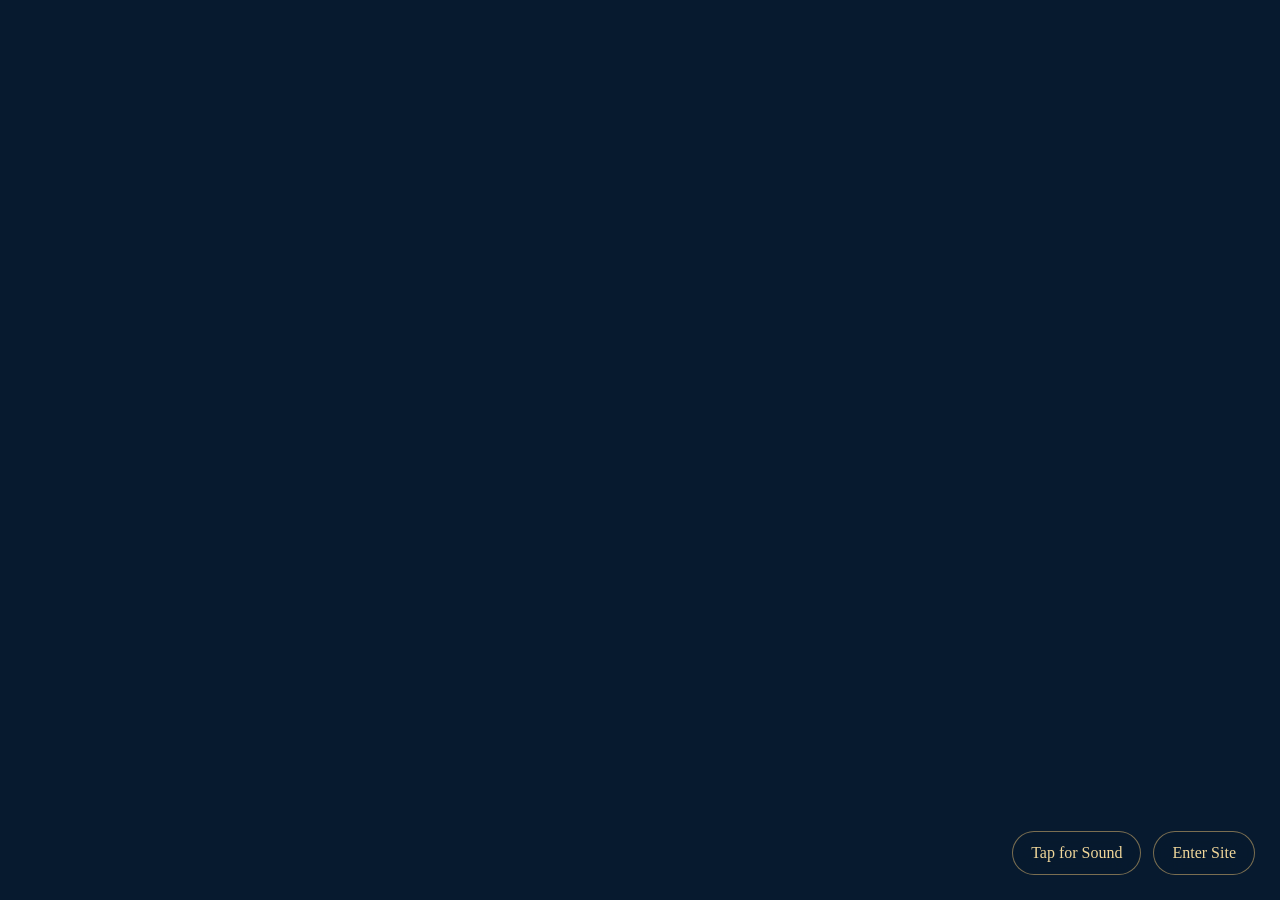
==== index.html @ e6957d03 "Add files via upload" ====
<!DOCTYPE html>
<html lang="en">
<head>
  <meta charset="UTF-8" />
  <meta name="viewport" content="width=device-width, initial-scale=1.0" />
  <meta name="description" content="AHAD JUS DUX is an India-based trade and commercial counsel practice supporting import-export businesses, shipping operations, logistics documentation, cross-border contracts, and intellectual property protection across the India-Middle East corridor." />
  <title>AHAD JUS DUX | India-Middle East Trade & Commercial Counsel</title>
  <link rel="stylesheet" href="style.css" />
</head>

<body>
  <section id="introScreen" class="intro-screen" aria-label="Intro video">
    <video id="introVideo" autoplay muted playsinline>
      <source src="intro.mp4" type="video/mp4" />
      Your browser does not support video.
    </video>

    <div class="intro-controls">
      <button id="soundButton" type="button">Tap for Sound</button>
      <button id="skipIntro" type="button">Enter Site</button>
    </div>
  </section>

  <main id="website" class="website hidden">
    <header class="navbar">
      <a href="#home" class="brand-area" aria-label="AHAD JUS DUX home">
        <img src="logo.png" alt="AHAD JUS DUX Logo" class="nav-logo" />
        <div>
          <h1>AHAD JUS DUX</h1>
          <p>TRADE & COMMERCIAL COUNSEL</p>
        </div>
      </a>

      <nav class="desktop-menu" aria-label="Primary navigation">
        <a href="#home">Home</a>
        <a href="#model">Model</a>
        <a href="#services">Services</a>
        <a href="#clients">Clients</a>
        <a href="#method">Method</a>
        <a href="#team">Team</a>
        <a href="#contact" class="menu-gold">Start a Matter</a>
      </nav>

      <button id="openMenu" class="mobile-menu-button" type="button" aria-label="Open menu">☰</button>
    </header>

    <div id="mobileMenu" class="mobile-menu" aria-label="Mobile navigation">
      <button id="closeMenu" class="close-menu" type="button" aria-label="Close menu">×</button>
      <a href="#home">Home</a>
      <a href="#model">Model</a>
      <a href="#services">Services</a>
      <a href="#clients">Clients</a>
      <a href="#method">Method</a>
      <a href="#team">Team</a>
      <a href="#contact">Start a Matter</a>
    </div>

    <section id="home" class="hero-section">
      <div class="hero-content reveal">
        <p class="small-label">INDIA-MIDDLE EAST TRADE & COMMERCIAL COUNSEL</p>
        <h2>
          Operational legal support for businesses
          <span>moving goods across borders.</span>
        </h2>
        <p class="hero-description">
          AHAD JUS DUX is a boutique India-based commercial legal and trade-support practice for shipping, import-export, logistics, distributor networks, intellectual property, and cross-border commercial contracts.
        </p>
        <p class="main-tagline">External trade operations counsel for cross-border business.</p>
        <div class="hero-buttons">
          <a href="#contact" class="primary-button">Start a Trade Matter</a>
          <a href="#services" class="secondary-button">Explore Services</a>
        </div>
      </div>

      <div class="hero-visual reveal">
        <img src="logo.png" alt="AHAD JUS DUX Logo" class="hero-logo-image" />
        <div class="floating-card floating-card-one">
          <p>Headquarters</p>
          <h3>Kochi, Kerala</h3>
        </div>
        <div class="floating-card floating-card-two">
          <p>Corridor Focus</p>
          <h3>India | Middle East</h3>
        </div>
      </div>
    </section>

    <section id="model" class="section light-section">
      <div class="section-heading reveal">
        <p class="section-label">CORE MODEL</p>
        <h2 class="section-title">Built as trade operations counsel, not a generic law office.</h2>
        <p class="section-intro">
          The practice is designed around recurring operational legal support for companies that move goods internationally. The focus is practical continuity: documents, contracts, trade risk, coordination, and commercial readiness.
        </p>
      </div>

      <div class="feature-strip reveal">
        <div>
          <span>01</span>
          <h3>Trade-first advisory</h3>
          <p>Legal support shaped around import-export workflows, shipping documentation, logistics relationships, and commercial delivery.</p>
        </div>
        <div>
          <span>02</span>
          <h3>Operational continuity</h3>
          <p>Support for businesses that need recurring help, not just one-time drafting or dispute response.</p>
        </div>
        <div>
          <span>03</span>
          <h3>Commercial judgment</h3>
          <p>Contracts and legal notes prepared for business decisions, partner negotiations, risk control, and execution.</p>
        </div>
      </div>
    </section>

    <section id="services" class="section dark-section">
      <div class="section-heading reveal">
        <p class="section-label gold-label">WHAT WE DO</p>
        <h2 class="section-title white-title">Specialized support for shipping, trade, contracts, IP, and market-entry work.</h2>
      </div>

      <div class="six-card-grid reveal">
        <div class="service-card dark-card">
          <div class="card-icon">⚓</div>
          <h3>Shipping & Logistics Documentation</h3>
          <p>Operational support for shipping papers, logistics terms, freight coordination documents, warehouse arrangements, and trade-linked records.</p>
        </div>

        <div class="service-card dark-card">
          <div class="card-icon">📦</div>
          <h3>Import-Export Operational Support</h3>
          <p>Legal and commercial assistance for businesses managing recurring import-export movement, vendor coordination, and documentation flow.</p>
        </div>

        <div class="service-card dark-card">
          <div class="card-icon">📄</div>
          <h3>Cross-Border Commercial Contracts</h3>
          <p>Preparation and review of supplier agreements, distributor contracts, logistics agreements, service terms, and operating frameworks.</p>
        </div>

        <div class="service-card dark-card">
          <div class="card-icon">🧭</div>
          <h3>India Market-Entry Support</h3>
          <p>India-facing legal readiness for foreign businesses entering the Indian market through suppliers, distributors, partners, or operating structures.</p>
        </div>

        <div class="service-card dark-card">
          <div class="card-icon">®</div>
          <h3>IP & Trademark Protection</h3>
          <p>Trademark filing support, brand protection planning, IP ownership review, licensing terms, and documentation for product-led businesses.</p>
        </div>

        <div class="service-card dark-card">
          <div class="card-icon">🤝</div>
          <h3>Trade Coordination Systems</h3>
          <p>Coordination with chartered accountants, customs consultants, freight forwarders, and specialist advisors where matters require joined-up execution.</p>
        </div>
      </div>
    </section>

    <section id="clients" class="section light-section">
      <div class="section-heading reveal">
        <p class="section-label">WHO WE HELP</p>
        <h2 class="section-title">For businesses that trade internationally but do not need a large in-house legal department.</h2>
      </div>

      <div class="client-grid reveal">
        <div class="client-card"><span>01</span><h3>Importers & Exporters</h3><p>Companies moving products across borders and needing recurring legal, document, and contract support.</p></div>
        <div class="client-card"><span>02</span><h3>Freight Forwarders</h3><p>Businesses handling shipment coordination, logistics terms, customer documentation, and operational agreements.</p></div>
        <div class="client-card"><span>03</span><h3>Logistics Companies</h3><p>Operators managing storage, transport, fulfilment, warehousing, and trade-linked commercial relationships.</p></div>
        <div class="client-card"><span>04</span><h3>Gulf-Linked Traders</h3><p>India and Middle East trading companies working through suppliers, distributors, buyers, and regional partners.</p></div>
        <div class="client-card"><span>05</span><h3>Manufacturing Exporters</h3><p>Product manufacturers needing supplier contracts, export readiness, trademark support, and distributor structures.</p></div>
        <div class="client-card"><span>06</span><h3>E-Commerce Import Businesses</h3><p>Product importers managing brand rights, vendor terms, documentation, logistics partners, and market expansion.</p></div>
      </div>
    </section>

    <section class="trade-desk-section">
      <div class="trade-desk-overlay">
        <div class="trade-desk-copy reveal">
          <p class="section-label gold-label">DISTINCTIVE POSITIONING</p>
          <h2>Commercially useful legal support inside the trade ecosystem.</h2>
          <p>
            AHAD JUS DUX is positioned for the space between traditional legal advice and daily trade operations. The firm helps clients keep documentation, commercial contracts, partner relationships, and trade risk aligned before problems become expensive.
          </p>
          <div class="desk-points">
            <div>External Trade Operations Counsel</div>
            <div>India-Middle East Commercial Support</div>
            <div>Responsive Documentation & Contract Systems</div>
          </div>
        </div>
      </div>
    </section>

    <section id="method" class="section light-section">
      <div class="section-heading reveal">
        <p class="section-label">HOW WE WORK</p>
        <h2 class="section-title">A practical workflow for recurring trade and commercial support.</h2>
      </div>

      <div class="process-grid reveal">
        <div class="process-card">
          <span>01</span>
          <h3>Understand the Trade Flow</h3>
          <p>We begin with the product, parties, route, documents, commercial terms, timeline, and jurisdictional exposure.</p>
        </div>

        <div class="process-card">
          <span>02</span>
          <h3>Map the Risk Points</h3>
          <p>We identify contract gaps, documentation issues, IP concerns, supplier risks, distributor obligations, and operational friction.</p>
        </div>

        <div class="process-card">
          <span>03</span>
          <h3>Prepare the Legal Work</h3>
          <p>We deliver contracts, review notes, filing support, documentation checklists, issue briefs, or coordination plans.</p>
        </div>

        <div class="process-card">
          <span>04</span>
          <h3>Support Continuity</h3>
          <p>Where clients need recurring help, we support them through retainers, fixed-fee work, and ecosystem coordination.</p>
        </div>
      </div>
    </section>

    <section id="engagement" class="section dark-section">
      <div class="two-column reveal">
        <div>
          <p class="section-label gold-label">ENGAGEMENT MODELS</p>
          <h2 class="section-title white-title">Structured for recurring operational support and clear commercial pricing.</h2>
        </div>

        <div class="engagement-list">
          <article>
            <h3>Monthly Retainers</h3>
            <p>Ongoing trade documentation support, commercial contract review, operational advisory, and shipping or logistics support.</p>
          </article>

          <article>
            <h3>Fixed-Fee Commercial Work</h3>
            <p>Supplier agreements, distributor contracts, trademark registration support, logistics agreements, and market-entry documents.</p>
          </article>

          <article>
            <h3>Cross-Border Structuring Work</h3>
            <p>India-facing commercial structures, distributor frameworks, operational contract systems, and coordinated trade support.</p>
          </article>
        </div>
      </div>
    </section>

    <section id="team" class="section light-section">
      <div class="section-heading reveal">
        <p class="section-label">TEAM & ECOSYSTEM</p>
        <h2 class="section-title">A lean team supported by trade, tax, customs, and logistics relationships.</h2>
      </div>

      <div class="team-grid reveal">
        <div class="person-card light-card"><div class="avatar"></div><h3>Commercial & Trade Lawyer</h3><p>Leads commercial contracts, trade advisory, client legal strategy, and quality control.</p></div>
        <div class="person-card light-card"><div class="avatar"></div><h3>Shipping Documentation Specialist</h3><p>Supports logistics records, shipping documents, operational workflows, and document readiness.</p></div>
        <div class="person-card light-card"><div class="avatar"></div><h3>IP & Trademark Counsel</h3><p>Handles trademark filings, brand protection, IP ownership, licensing terms, and product identity protection.</p></div>
        <div class="person-card light-card"><div class="avatar"></div><h3>Trade Operations Coordinator</h3><p>Coordinates client intake, document flow, external advisors, and recurring operational support.</p></div>
      </div>

      <div class="partner-strip reveal">
        <span>Chartered Accountants</span>
        <span>Customs Consultants</span>
        <span>Freight Forwarders</span>
        <span>Logistics Advisors</span>
      </div>
    </section>

    <section class="section roadmap-section">
      <div class="section-heading reveal">
        <p class="section-label">GROWTH TRAJECTORY</p>
        <h2 class="section-title">From Kochi-based trade support to a recognized India-Middle East commercial advisory niche.</h2>
      </div>

      <div class="roadmap-grid reveal">
        <div><span>Year 1</span><h3>Build trade relationships</h3><p>Acquire SME importer and exporter clients, connect with freight and customs networks, and establish credibility in logistics circles.</p></div>
        <div><span>Years 2-3</span><h3>Expand retainers</h3><p>Develop recurring client relationships, referral networks, and a stronger name inside India-Middle East trade operations.</p></div>
        <div><span>Years 3-5</span><h3>Deepen the niche</h3><p>Handle larger commercial trade mandates, expand into maritime commercial advisory, trade-risk management, and arbitration support.</p></div>
      </div>
    </section>

    <section id="contact" class="matter-section">
      <div class="matter-box reveal">
        <div>
          <p class="section-label gold-label">START A MATTER</p>
          <h2>Tell us what you are importing, exporting, signing, protecting, or trying to structure.</h2>
          <p>
            Share the product, route, parties, documents, and commercial issue. We will help identify the legal and operational next steps for your trade or commercial matter.
          </p>
          <div class="contact-lines">
            <span>✉ contact@ahadjusdux.com</span>
            <span>⌖ Kochi, Kerala</span>
            <span>India-Middle East Corridor</span>
          </div>
        </div>

        <form id="matterForm" class="matter-form">
          <input id="name" type="text" placeholder="Name" required />
          <input id="email" type="email" placeholder="Email" required />
          <input id="company" type="text" placeholder="Company" />
          <input id="location" type="text" placeholder="Location" />
          <select id="matterType" aria-label="Matter type">
            <option value="">Matter type</option>
            <option>Import-export support</option>
            <option>Shipping or logistics documentation</option>
            <option>Commercial contract review</option>
            <option>Supplier or distributor agreement</option>
            <option>Trademark or IP protection</option>
            <option>India market-entry support</option>
            <option>Other trade matter</option>
          </select>
          <textarea id="message" placeholder="Briefly describe the matter"></textarea>
          <button type="submit">Submit Enquiry</button>
          <p id="formNote" class="form-note">This opens your email app with the enquiry details.</p>
        </form>
      </div>
    </section>

    <footer class="footer">
      <div>
        <h3>AHAD JUS DUX</h3>
        <p>India-Middle East Trade & Commercial Counsel</p>
        <p class="footer-tagline">External trade operations counsel for cross-border business.</p>
      </div>

      <p class="disclaimer">
        The information on this website is provided for general informational purposes only and does not constitute legal advice. Accessing this website or submitting an enquiry does not create a lawyer-client relationship. Legal services, where required, are provided subject to applicable professional rules, jurisdictional limits, and written engagement terms. Middle East or foreign law matters may require coordination with qualified local counsel.
      </p>

      <div class="footer-links">
        <a href="#model">Model</a>
        <a href="#services">Services</a>
        <a href="#clients">Clients</a>
        <a href="#method">Method</a>
        <a href="#team">Team</a>
        <a href="#contact">Start a Matter</a>
      </div>
    </footer>
  </main>

  <script src="script.js"></script>
</body>
</html>
---- style.css ----
/* =========================
   AHAD JUS DUX WEBSITE CSS
   India-Middle East Trade & Commercial Counsel
   ========================= */

* {
  margin: 0;
  padding: 0;
  box-sizing: border-box;
}

:root {
  --navy: #071a2f;
  --navy-soft: #102844;
  --cream: #efe4d4;
  --cream-light: #f6efe5;
  --gold: #c9a96a;
  --gold-light: #f0d79a;
  --brown: #8d6f3d;
  --ink: #071a2f;
  --muted: rgba(7, 26, 47, 0.68);
  --white-muted: rgba(255, 255, 255, 0.72);
  --border-gold: rgba(201, 169, 106, 0.32);
}

html {
  scroll-behavior: smooth;
}

body {
  font-family: Georgia, "Times New Roman", serif;
  background: var(--cream);
  color: var(--ink);
}

body.menu-open {
  overflow: hidden;
}

body.no-scroll {
  overflow: hidden;
}

a {
  text-decoration: none;
}

button,
input,
textarea,
select {
  font: inherit;
}

.hidden {
  display: none;
}

/* =========================
   INTRO VIDEO SCREEN
   ========================= */

.intro-screen {
  position: fixed;
  inset: 0;
  z-index: 9999;
  background: var(--navy);
  display: flex;
  align-items: center;
  justify-content: center;
}

.intro-screen video {
  width: 100%;
  height: 100%;
  object-fit: cover;
}

.intro-controls {
  position: absolute;
  right: 25px;
  bottom: 25px;
  display: flex;
  gap: 12px;
}

.intro-controls button {
  border: 1px solid rgba(201, 169, 106, 0.6);
  background: rgba(7, 26, 47, 0.72);
  color: var(--gold-light);
  padding: 12px 18px;
  border-radius: 30px;
  cursor: pointer;
  backdrop-filter: blur(12px);
  transition: 0.3s ease;
}

.intro-controls button:hover {
  background: var(--gold);
  color: var(--navy);
}

/* =========================
   NAVIGATION
   ========================= */

.navbar {
  position: fixed;
  top: 0;
  left: 0;
  width: 100%;
  height: 78px;
  z-index: 1000;
  background: rgba(7, 26, 47, 0.9);
  backdrop-filter: blur(18px);
  border-bottom: 1px solid rgba(201, 169, 106, 0.22);
  display: flex;
  align-items: center;
  justify-content: space-between;
  padding: 0 7%;
}

.brand-area {
  display: flex;
  align-items: center;
  gap: 14px;
  color: white;
}

.nav-logo {
  width: 48px;
  height: 48px;
  object-fit: contain;
  border-radius: 50%;
  box-shadow: 0 0 24px rgba(201, 169, 106, 0.25);
  background: rgba(239, 228, 212, 0.06);
}

.brand-area h1 {
  color: var(--gold-light);
  font-size: 18px;
  letter-spacing: 4px;
  font-weight: normal;
}

.brand-area p {
  color: rgba(255, 255, 255, 0.58);
  font-size: 10px;
  letter-spacing: 3px;
  margin-top: 4px;
}

.desktop-menu {
  display: flex;
  align-items: center;
  gap: 8px;
}

.desktop-menu a {
  color: rgba(255, 255, 255, 0.78);
  font-size: 14px;
  padding: 11px 15px;
  border-radius: 30px;
  transition: 0.3s ease;
}

.desktop-menu a:hover,
.desktop-menu a.active {
  color: var(--gold-light);
  background: rgba(255, 255, 255, 0.08);
  transform: translateY(-2px);
}

.desktop-menu .menu-gold {
  background: var(--gold);
  color: var(--navy);
  margin-left: 6px;
}

.desktop-menu .menu-gold:hover,
.desktop-menu .menu-gold.active {
  background: #d9bd7f;
  color: var(--navy);
}

.mobile-menu-button {
  display: none;
  width: 44px;
  height: 44px;
  border: 1px solid rgba(201, 169, 106, 0.55);
  background: transparent;
  color: var(--gold-light);
  border-radius: 50%;
  font-size: 24px;
  cursor: pointer;
}

.mobile-menu {
  position: fixed;
  inset: 0;
  z-index: 2000;
  background: var(--navy);
  display: none;
  flex-direction: column;
  padding: 90px 28px 28px;
  gap: 16px;
}

.mobile-menu.active {
  display: flex;
}

.mobile-menu a {
  color: white;
  font-size: 28px;
  padding: 20px;
  border: 1px solid rgba(201, 169, 106, 0.22);
  border-radius: 24px;
  background: rgba(255, 255, 255, 0.03);
}

.close-menu {
  position: absolute;
  top: 24px;
  right: 28px;
  width: 44px;
  height: 44px;
  border: 1px solid rgba(201, 169, 106, 0.55);
  background: transparent;
  color: var(--gold-light);
  border-radius: 50%;
  font-size: 30px;
  cursor: pointer;
}

/* =========================
   HERO
   ========================= */

.hero-section {
  min-height: 100vh;
  background:
    radial-gradient(circle at 78% 18%, rgba(201, 169, 106, 0.22), transparent 28%),
    radial-gradient(circle at 15% 75%, rgba(255, 255, 255, 0.08), transparent 25%),
    linear-gradient(135deg, #071a2f 0%, #102844 100%);
  color: white;
  display: grid;
  grid-template-columns: minmax(0, 1.08fr) minmax(300px, 0.72fr);
  align-items: center;
  gap: 32px;
  padding: 138px 7% 90px;
  position: relative;
  overflow: hidden;
}

.hero-section::before {
  content: "";
  position: absolute;
  inset: 0;
  background-image:
    linear-gradient(rgba(255, 255, 255, 0.035) 1px, transparent 1px),
    linear-gradient(90deg, rgba(255, 255, 255, 0.035) 1px, transparent 1px);
  background-size: 70px 70px;
  mask-image: linear-gradient(to bottom, rgba(0, 0, 0, 0.75), transparent 90%);
}

.hero-section::after {
  content: "";
  position: absolute;
  left: 0;
  right: 0;
  bottom: 0;
  height: 180px;
  background: linear-gradient(to top, var(--cream), transparent);
  pointer-events: none;
}

.hero-content,
.hero-visual {
  position: relative;
  z-index: 2;
}

.small-label,
.section-label {
  color: var(--brown);
  font-size: 13px;
  letter-spacing: 5px;
  margin-bottom: 22px;
  text-transform: uppercase;
}

.hero-content h2 {
  max-width: 820px;
  font-size: clamp(45px, 5.8vw, 84px);
  line-height: 0.98;
  letter-spacing: -3px;
  font-weight: normal;
}

.hero-content h2 span {
  color: var(--gold-light);
}

.hero-description {
  max-width: 690px;
  margin-top: 28px;
  color: rgba(255, 255, 255, 0.74);
  font-size: 20px;
  line-height: 1.8;
}

.main-tagline {
  margin-top: 24px;
  color: var(--gold-light);
  font-size: 28px;
  line-height: 1.25;
}

.hero-buttons {
  margin-top: 36px;
  display: flex;
  gap: 16px;
  flex-wrap: wrap;
}

.primary-button,
.secondary-button {
  padding: 16px 28px;
  border-radius: 40px;
  transition: 0.3s ease;
  font-size: 16px;
}

.primary-button {
  background: var(--gold);
  color: var(--navy);
}

.secondary-button {
  color: var(--gold-light);
  border: 1px solid rgba(201, 169, 106, 0.55);
}

.primary-button:hover,
.secondary-button:hover {
  transform: translateY(-3px);
}

.secondary-button:hover {
  background: rgba(255, 255, 255, 0.08);
}

.hero-visual {
  min-height: 500px;
  display: flex;
  align-items: center;
  justify-content: flex-end;
  pointer-events: none;
}

.hero-logo-image {
  width: min(390px, 34vw);
  max-width: 100%;
  height: auto;
  object-fit: contain;
  animation: slowFloat 5s ease-in-out infinite;
  filter: drop-shadow(0 0 42px rgba(201, 169, 106, 0.24));
}

.floating-card {
  position: absolute;
  border: 1px solid rgba(201, 169, 106, 0.22);
  background: rgba(18, 39, 66, 0.76);
  backdrop-filter: blur(14px);
  border-radius: 28px;
  padding: 20px 26px;
  box-shadow: 0 20px 45px rgba(0, 0, 0, 0.18);
  min-width: 220px;
}

.floating-card p {
  color: rgba(255, 255, 255, 0.62);
  font-size: 14px;
  margin-bottom: 8px;
}

.floating-card h3 {
  color: var(--gold-light);
  font-size: 25px;
  font-weight: normal;
  line-height: 1.15;
}

.floating-card-one {
  right: 2%;
  bottom: 36px;
}

.floating-card-two {
  left: 8%;
  top: 46px;
}

/* =========================
   GENERAL SECTIONS
   ========================= */

.section {
  padding: 105px 7%;
}

.light-section {
  background: var(--cream);
}

.dark-section {
  background:
    radial-gradient(circle at 85% 10%, rgba(201, 169, 106, 0.14), transparent 26%),
    linear-gradient(135deg, #071a2f 0%, #0d2744 100%);
  color: white;
}

.section-heading {
  max-width: 980px;
}

.section-title {
  max-width: 980px;
  font-size: clamp(36px, 5vw, 66px);
  line-height: 1.08;
  font-weight: normal;
  margin-bottom: 30px;
}

.white-title {
  color: white;
}

.gold-label {
  color: var(--gold-light);
}

.section-intro {
  max-width: 820px;
  color: var(--muted);
  font-size: 19px;
  line-height: 1.8;
  margin-bottom: 48px;
}

/* =========================
   CORE MODEL
   ========================= */

.feature-strip {
  display: grid;
  grid-template-columns: repeat(3, 1fr);
  gap: 22px;
  margin-top: 28px;
}

.feature-strip div,
.client-card,
.process-card,
.roadmap-grid div,
.light-card {
  background: rgba(255, 255, 255, 0.58);
  border: 1px solid var(--border-gold);
  border-radius: 32px;
  padding: 32px;
  transition: 0.3s ease;
}

.feature-strip div:hover,
.client-card:hover,
.process-card:hover,
.roadmap-grid div:hover,
.light-card:hover,
.service-card:hover {
  transform: translateY(-8px);
  box-shadow: 0 22px 45px rgba(7, 26, 47, 0.12);
}

.feature-strip span,
.client-card span,
.process-card span,
.roadmap-grid span {
  display: block;
  color: var(--gold);
  font-size: 44px;
  margin-bottom: 20px;
}

.feature-strip h3,
.client-card h3,
.process-card h3,
.roadmap-grid h3,
.service-card h3,
.person-card h3,
.engagement-list h3 {
  font-size: 25px;
  line-height: 1.2;
  font-weight: normal;
  margin-bottom: 14px;
}

.feature-strip p,
.client-card p,
.process-card p,
.roadmap-grid p,
.service-card p,
.person-card p,
.engagement-list p {
  color: var(--muted);
  line-height: 1.75;
  font-size: 15px;
}

/* =========================
   SERVICES
   ========================= */

.six-card-grid {
  display: grid;
  grid-template-columns: repeat(3, 1fr);
  gap: 22px;
  margin-top: 22px;
}

.service-card {
  border-radius: 32px;
  padding: 32px;
  transition: 0.3s ease;
}

.dark-card {
  background: rgba(255, 255, 255, 0.05);
  border: 1px solid rgba(201, 169, 106, 0.24);
}

.dark-card h3 {
  color: white;
}

.dark-card p {
  color: rgba(255, 255, 255, 0.66);
}

.card-icon {
  width: 56px;
  height: 56px;
  background: var(--gold);
  color: var(--navy);
  border-radius: 18px;
  display: flex;
  align-items: center;
  justify-content: center;
  font-size: 26px;
  margin-bottom: 28px;
}

/* =========================
   CLIENTS
   ========================= */

.client-grid {
  display: grid;
  grid-template-columns: repeat(3, 1fr);
  gap: 22px;
  margin-top: 20px;
}

.client-card span {
  font-size: 28px;
}

/* =========================
   TRADE DESK
   ========================= */

.trade-desk-section {
  min-height: 640px;
  background:
    linear-gradient(90deg, rgba(7, 26, 47, 0.96), rgba(7, 26, 47, 0.82), rgba(7, 26, 47, 0.94)),
    radial-gradient(circle at 76% 28%, rgba(240, 215, 154, 0.2), transparent 26%),
    var(--navy);
  color: white;
  position: relative;
  overflow: hidden;
}

.trade-desk-section::after {
  content: "";
  position: absolute;
  inset: 12% 7% 12% auto;
  width: min(520px, 42vw);
  border: 1px solid rgba(201, 169, 106, 0.24);
  border-radius: 50%;
  box-shadow: inset 0 0 70px rgba(201, 169, 106, 0.08), 0 0 90px rgba(201, 169, 106, 0.08);
}

.trade-desk-overlay {
  min-height: 640px;
  display: flex;
  align-items: center;
  padding: 105px 7%;
  position: relative;
  z-index: 2;
}

.trade-desk-copy {
  max-width: 920px;
}

.trade-desk-copy h2 {
  font-size: clamp(40px, 5.4vw, 76px);
  line-height: 1.02;
  font-weight: normal;
  margin-bottom: 24px;
}

.trade-desk-copy p {
  max-width: 780px;
  color: var(--white-muted);
  font-size: 19px;
  line-height: 1.85;
}

.desk-points {
  display: grid;
  grid-template-columns: repeat(3, 1fr);
  gap: 15px;
  margin-top: 34px;
}

.desk-points div {
  border: 1px solid rgba(201, 169, 106, 0.28);
  background: rgba(255, 255, 255, 0.045);
  color: var(--gold-light);
  border-radius: 24px;
  padding: 22px;
  font-size: 20px;
  line-height: 1.25;
}

/* =========================
   PROCESS AND ENGAGEMENT
   ========================= */

.process-grid {
  display: grid;
  grid-template-columns: repeat(4, 1fr);
  gap: 22px;
  margin-top: 22px;
}

.two-column {
  display: grid;
  grid-template-columns: 0.9fr 1.1fr;
  gap: 70px;
  align-items: start;
}

.engagement-list {
  display: grid;
  gap: 18px;
}

.engagement-list article {
  background: rgba(255, 255, 255, 0.05);
  border: 1px solid rgba(201, 169, 106, 0.24);
  border-radius: 28px;
  padding: 28px;
}

.engagement-list h3 {
  color: var(--gold-light);
}

.engagement-list p {
  color: rgba(255, 255, 255, 0.66);
}

/* =========================
   TEAM
   ========================= */

.team-grid {
  display: grid;
  grid-template-columns: repeat(4, 1fr);
  gap: 22px;
  margin-top: 22px;
}

.avatar {
  width: 58px;
  height: 58px;
  border-radius: 50%;
  background: linear-gradient(135deg, var(--gold-light), var(--brown));
  margin-bottom: 24px;
}

.partner-strip {
  margin-top: 28px;
  display: flex;
  flex-wrap: wrap;
  gap: 14px;
}

.partner-strip span {
  border: 1px solid var(--border-gold);
  background: rgba(255, 255, 255, 0.54);
  border-radius: 999px;
  padding: 14px 18px;
  color: var(--navy);
}

/* =========================
   ROADMAP
   ========================= */

.roadmap-section {
  background: var(--cream-light);
}

.roadmap-grid {
  display: grid;
  grid-template-columns: repeat(3, 1fr);
  gap: 22px;
  margin-top: 22px;
}

.roadmap-grid span {
  font-size: 18px;
  letter-spacing: 2px;
  text-transform: uppercase;
}

/* =========================
   CONTACT
   ========================= */

.matter-section {
  background: var(--cream);
  padding: 60px 7% 100px;
}

.matter-box {
  background:
    radial-gradient(circle at 95% 10%, rgba(201, 169, 106, 0.18), transparent 28%),
    linear-gradient(135deg, #071a2f 0%, #102844 100%);
  color: white;
  border-radius: 44px;
  padding: 62px;
  display: grid;
  grid-template-columns: 1fr 0.85fr;
  gap: 55px;
  box-shadow: 0 28px 80px rgba(7, 26, 47, 0.22);
}

.matter-box h2 {
  font-size: clamp(38px, 5vw, 66px);
  line-height: 1.05;
  font-weight: normal;
}

.matter-box p {
  margin-top: 24px;
  color: rgba(255, 255, 255, 0.66);
  line-height: 1.8;
  font-size: 17px;
}

.contact-lines {
  margin-top: 28px;
  display: flex;
  flex-wrap: wrap;
  gap: 14px;
}

.contact-lines span {
  border: 1px solid rgba(201, 169, 106, 0.22);
  background: rgba(255, 255, 255, 0.045);
  color: rgba(255, 255, 255, 0.76);
  border-radius: 999px;
  padding: 12px 15px;
}

.matter-form {
  display: grid;
  gap: 14px;
  background: rgba(255, 255, 255, 0.045);
  border: 1px solid rgba(201, 169, 106, 0.22);
  border-radius: 32px;
  padding: 24px;
}

.matter-form input,
.matter-form textarea,
.matter-form select {
  width: 100%;
  border: 1px solid rgba(201, 169, 106, 0.24);
  background: rgba(255, 255, 255, 0.05);
  color: white;
  padding: 17px;
  border-radius: 18px;
  font-size: 15px;
  outline: none;
}

.matter-form select option {
  color: var(--navy);
}

.matter-form input::placeholder,
.matter-form textarea::placeholder {
  color: rgba(255, 255, 255, 0.42);
}

.matter-form input:focus,
.matter-form textarea:focus,
.matter-form select:focus {
  border-color: rgba(201, 169, 106, 0.8);
}

.matter-form textarea {
  min-height: 115px;
  resize: vertical;
}

.matter-form button {
  border: none;
  background: var(--gold);
  color: var(--navy);
  padding: 17px;
  border-radius: 18px;
  font-size: 16px;
  cursor: pointer;
  transition: 0.3s ease;
}

.matter-form button:hover {
  background: #d9bd7f;
  transform: translateY(-2px);
}

.form-note {
  margin: 0 !important;
  font-size: 13px !important;
  color: rgba(255, 255, 255, 0.55) !important;
}

/* =========================
   FOOTER
   ========================= */

.footer {
  background: var(--navy);
  color: rgba(255, 255, 255, 0.55);
  padding: 42px 7%;
  border-top: 1px solid rgba(255, 255, 255, 0.08);
  display: grid;
  grid-template-columns: 0.8fr 1.4fr 0.7fr;
  gap: 40px;
}

.footer h3 {
  color: var(--gold-light);
  font-weight: normal;
  letter-spacing: 4px;
  font-size: 20px;
  margin-bottom: 10px;
}

.footer-tagline {
  color: var(--gold-light);
  margin-top: 18px;
}

.disclaimer {
  font-size: 13px;
  line-height: 1.7;
}

.footer-links {
  display: grid;
  gap: 10px;
}

.footer-links a {
  color: rgba(255, 255, 255, 0.55);
  font-size: 14px;
  transition: 0.3s ease;
}

.footer-links a:hover {
  color: var(--gold-light);
}

/* =========================
   ANIMATIONS
   ========================= */

.reveal {
  opacity: 0;
  transform: translateY(28px);
  transition: opacity 0.75s ease, transform 0.75s ease;
}

.reveal.visible {
  opacity: 1;
  transform: translateY(0);
}

@keyframes slowFloat {
  0% { transform: translateY(0); }
  50% { transform: translateY(-12px); }
  100% { transform: translateY(0); }
}

@media (min-width: 1101px) and (max-width: 1380px) {
  .hero-section {
    grid-template-columns: minmax(0, 1.12fr) minmax(260px, 0.68fr);
    gap: 24px;
  }

  .hero-content h2 {
    font-size: clamp(46px, 5.4vw, 76px);
    max-width: 760px;
  }

  .hero-description {
    max-width: 650px;
  }

  .hero-logo-image {
    width: min(340px, 30vw);
  }
}

@media (max-width: 1100px) {
  .desktop-menu {
    display: none;
  }

  .mobile-menu-button {
    display: block;
  }

  .hero-section {
    grid-template-columns: 1fr;
    padding-top: 120px;
  }

  .hero-visual {
    order: -1;
    min-height: 320px;
    justify-content: center;
  }

  .hero-logo-image {
    width: min(300px, 70vw);
  }

  .floating-card {
    display: none;
  }

  .feature-strip,
  .six-card-grid,
  .client-grid,
  .process-grid,
  .team-grid,
  .roadmap-grid,
  .desk-points {
    grid-template-columns: repeat(2, 1fr);
  }

  .two-column,
  .matter-box,
  .footer {
    grid-template-columns: 1fr;
  }

  .trade-desk-section::after {
    opacity: 0.4;
    width: 70vw;
  }
}

@media (max-width: 700px) {
  .navbar {
    padding: 0 20px;
  }

  .nav-logo {
    width: 42px;
    height: 42px;
  }

  .brand-area h1 {
    font-size: 14px;
    letter-spacing: 2px;
  }

  .brand-area p {
    font-size: 9px;
    letter-spacing: 1.5px;
  }

  .hero-section {
    padding: 112px 6% 70px;
  }

  .hero-content h2 {
    font-size: 42px;
    letter-spacing: -2px;
  }

  .hero-description {
    font-size: 17px;
  }

  .main-tagline {
    font-size: 23px;
  }

  .hero-buttons {
    flex-direction: column;
  }

  .primary-button,
  .secondary-button {
    text-align: center;
  }

  .section {
    padding: 78px 6%;
  }

  .section-title {
    font-size: 38px;
  }

  .feature-strip,
  .six-card-grid,
  .client-grid,
  .process-grid,
  .team-grid,
  .roadmap-grid,
  .desk-points {
    grid-template-columns: 1fr;
  }

  .trade-desk-overlay {
    padding: 82px 6%;
  }

  .trade-desk-copy h2 {
    font-size: 38px;
  }

  .matter-section {
    padding: 40px 6% 80px;
  }

  .matter-box {
    padding: 34px;
    border-radius: 32px;
  }

  .matter-box h2 {
    font-size: 38px;
  }

  .intro-controls {
    left: 20px;
    right: 20px;
    bottom: 20px;
    justify-content: center;
  }

  .intro-controls button {
    padding: 11px 14px;
    font-size: 13px;
  }

  .hero-logo-image {
    width: min(260px, 68vw);
  }
}
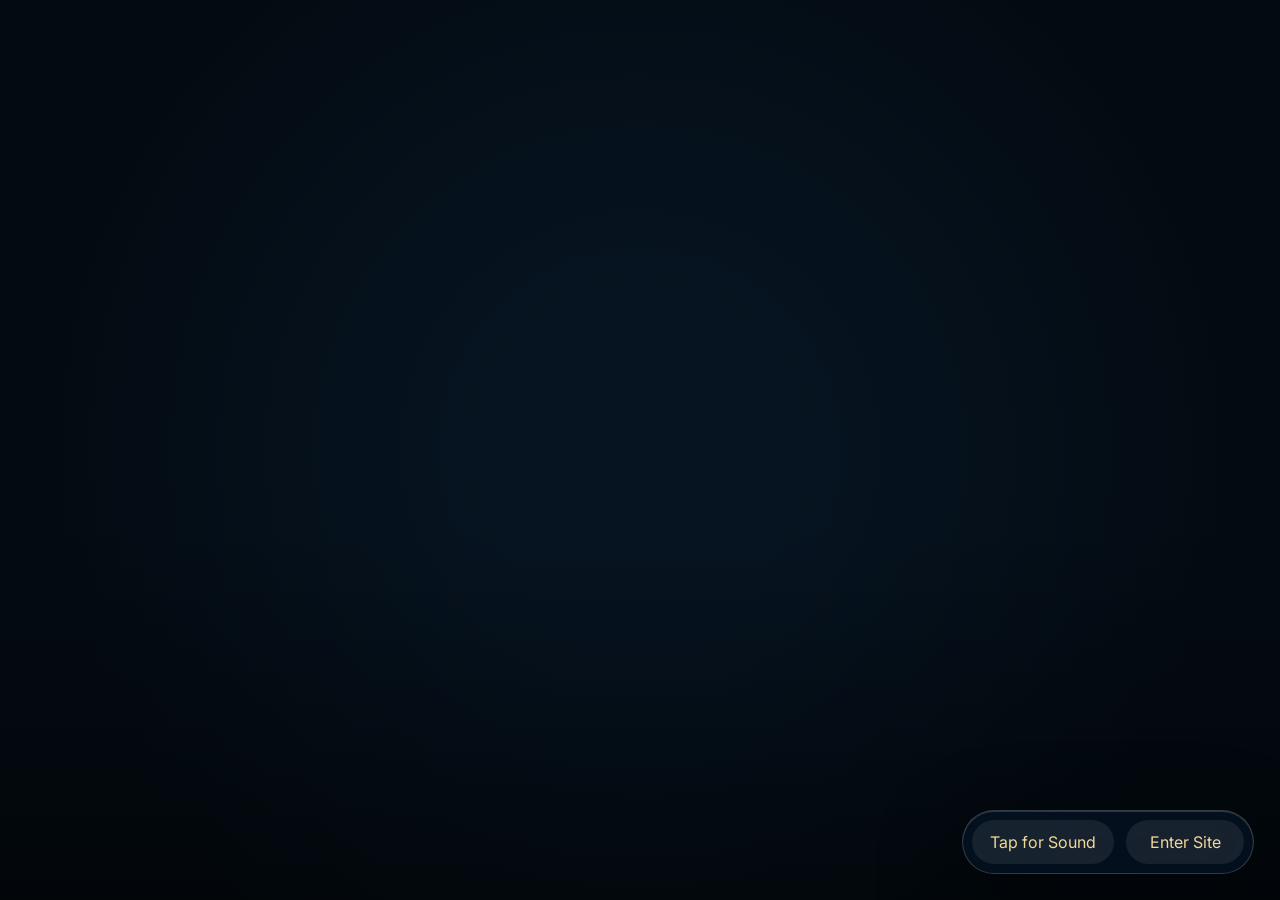
==== commit c9f7a96d: "Add files via upload" ====
--- a/index.html
+++ b/index.html
@@ -1,34 +1,53 @@
 <!DOCTYPE html>
-<html lang="en">
+<html lang="en" data-theme="dark">
 <head>
   <meta charset="UTF-8" />
   <meta name="viewport" content="width=device-width, initial-scale=1.0" />
   <meta name="description" content="AHAD JUS DUX is an India-based trade and commercial counsel practice supporting import-export businesses, shipping operations, logistics documentation, cross-border contracts, and intellectual property protection across the India-Middle East corridor." />
+  <meta name="theme-color" content="#071a2f" />
   <title>AHAD JUS DUX | India-Middle East Trade & Commercial Counsel</title>
+  <link rel="preconnect" href="https://fonts.googleapis.com" />
+  <link rel="preconnect" href="https://fonts.gstatic.com" crossorigin />
+  <link href="https://fonts.googleapis.com/css2?family=Cormorant+Garamond:wght@400;500;600;700&family=Inter:wght@400;500;600;700;800&display=swap" rel="stylesheet" />
+  <script>
+    try {
+      const savedTheme = localStorage.getItem("ahad-theme");
+      if (savedTheme) document.documentElement.dataset.theme = savedTheme;
+    } catch (error) {}
+  </script>
   <link rel="stylesheet" href="style.css" />
 </head>
 
 <body>
+  <div class="grain" aria-hidden="true"></div>
+  <div class="ambient-scene" aria-hidden="true">
+    <span class="orb orb-one"></span>
+    <span class="orb orb-two"></span>
+    <span class="orb orb-three"></span>
+    <span class="orb orb-four"></span>
+  </div>
+  <div id="scrollProgress" class="scroll-progress" aria-hidden="true"></div>
+
   <section id="introScreen" class="intro-screen" aria-label="Intro video">
-    <video id="introVideo" autoplay muted playsinline>
+    <video id="introVideo" autoplay muted playsinline preload="auto">
       <source src="intro.mp4" type="video/mp4" />
       Your browser does not support video.
     </video>
-
-    <div class="intro-controls">
+    <div class="intro-vignette" aria-hidden="true"></div>
+    <div class="intro-controls glass-control" aria-label="Intro controls">
       <button id="soundButton" type="button">Tap for Sound</button>
       <button id="skipIntro" type="button">Enter Site</button>
     </div>
   </section>
 
   <main id="website" class="website hidden">
-    <header class="navbar">
+    <header id="navbar" class="navbar" data-glass>
       <a href="#home" class="brand-area" aria-label="AHAD JUS DUX home">
         <img src="logo.png" alt="AHAD JUS DUX Logo" class="nav-logo" />
-        <div>
-          <h1>AHAD JUS DUX</h1>
-          <p>TRADE & COMMERCIAL COUNSEL</p>
-        </div>
+        <span class="brand-copy">
+          <strong>AHAD JUS DUX</strong>
+          <small>TRADE & COMMERCIAL COUNSEL</small>
+        </span>
       </a>
 
       <nav class="desktop-menu" aria-label="Primary navigation">
@@ -41,10 +60,19 @@
         <a href="#contact" class="menu-gold">Start a Matter</a>
       </nav>
 
-      <button id="openMenu" class="mobile-menu-button" type="button" aria-label="Open menu">☰</button>
+      <div class="nav-actions">
+        <button id="themeToggle" class="theme-toggle" type="button" aria-label="Switch to light mode">
+          <span class="theme-toggle-track" aria-hidden="true">
+            <span class="theme-toggle-thumb"></span>
+          </span>
+        </button>
+        <button id="openMenu" class="mobile-menu-button" type="button" aria-label="Open menu">
+          <span></span><span></span>
+        </button>
+      </div>
     </header>
 
-    <div id="mobileMenu" class="mobile-menu" aria-label="Mobile navigation">
+    <div id="mobileMenu" class="mobile-menu" aria-label="Mobile navigation" aria-hidden="true">
       <button id="closeMenu" class="close-menu" type="button" aria-label="Close menu">×</button>
       <a href="#home">Home</a>
       <a href="#model">Model</a>
@@ -55,239 +83,240 @@
       <a href="#contact">Start a Matter</a>
     </div>
 
-    <section id="home" class="hero-section">
-      <div class="hero-content reveal">
-        <p class="small-label">INDIA-MIDDLE EAST TRADE & COMMERCIAL COUNSEL</p>
-        <h2>
-          Operational legal support for businesses
-          <span>moving goods across borders.</span>
-        </h2>
-        <p class="hero-description">
-          AHAD JUS DUX is a boutique India-based commercial legal and trade-support practice for shipping, import-export, logistics, distributor networks, intellectual property, and cross-border commercial contracts.
-        </p>
-        <p class="main-tagline">External trade operations counsel for cross-border business.</p>
-        <div class="hero-buttons">
-          <a href="#contact" class="primary-button">Start a Trade Matter</a>
-          <a href="#services" class="secondary-button">Explore Services</a>
-        </div>
-      </div>
-
-      <div class="hero-visual reveal">
-        <img src="logo.png" alt="AHAD JUS DUX Logo" class="hero-logo-image" />
-        <div class="floating-card floating-card-one">
-          <p>Headquarters</p>
-          <h3>Kochi, Kerala</h3>
-        </div>
-        <div class="floating-card floating-card-two">
-          <p>Corridor Focus</p>
-          <h3>India | Middle East</h3>
-        </div>
-      </div>
-    </section>
-
-    <section id="model" class="section light-section">
-      <div class="section-heading reveal">
-        <p class="section-label">CORE MODEL</p>
-        <h2 class="section-title">Built as trade operations counsel, not a generic law office.</h2>
-        <p class="section-intro">
-          The practice is designed around recurring operational legal support for companies that move goods internationally. The focus is practical continuity: documents, contracts, trade risk, coordination, and commercial readiness.
-        </p>
-      </div>
-
-      <div class="feature-strip reveal">
+    <section id="home" class="hero-section panel-section section-dark">
+      <div class="hero-noise" aria-hidden="true"></div>
+      <div class="hero-grid max-shell">
+        <div class="hero-content reveal" data-reveal="up">
+          <p class="eyebrow">India-Middle East Trade & Commercial Counsel</p>
+          <h1>
+            Operational legal support for businesses
+            <span>moving goods across borders.</span>
+          </h1>
+          <p class="hero-description">
+            AHAD JUS DUX is a boutique India-based commercial legal and trade-support practice for shipping, import-export, logistics, distributor networks, intellectual property, and cross-border commercial contracts.
+          </p>
+          <p class="main-tagline">External trade operations counsel for cross-border business.</p>
+          <div class="hero-buttons">
+            <a href="#contact" class="primary-button">Start a Trade Matter</a>
+            <a href="#services" class="secondary-button">Explore Services</a>
+          </div>
+        </div>
+
+        <div class="hero-stage reveal" data-reveal="scale" data-parallax="0.05">
+          <div class="hero-card liquid-card">
+            <div class="hero-card-topline">
+              <span>AHAD JUS DUX</span>
+              <span>Kochi, Kerala</span>
+            </div>
+            <img src="logo.png" alt="AHAD JUS DUX Logo" class="hero-logo-image" />
+            <div class="hero-card-copy">
+              <p>Corridor Focus</p>
+              <h2>India | Middle East</h2>
+            </div>
+          </div>
+          <div class="floating-card floating-card-one liquid-mini">
+            <span>Headquarters</span>
+            <strong>Kochi, Kerala</strong>
+          </div>
+          <div class="floating-card floating-card-two liquid-mini">
+            <span>Model</span>
+            <strong>Trade Operations Counsel</strong>
+          </div>
+        </div>
+      </div>
+      <div class="hero-bottom max-shell">
+        <div class="trust-strip liquid-strip reveal" data-reveal="up">
+          <span>Shipping Documentation</span>
+          <span>Commercial Contracts</span>
+          <span>Trademark Protection</span>
+          <span>Market Entry</span>
+        </div>
+        <a href="#model" class="scroll-cue" aria-label="Scroll to core model">
+          <span></span>
+          Scroll
+        </a>
+      </div>
+    </section>
+
+    <section id="model" class="panel-section section-light">
+      <div class="max-shell">
+        <div class="section-heading reveal" data-reveal="up">
+          <p class="section-label">Core Model</p>
+          <h2 class="section-title">Built as trade operations counsel, not a generic law office.</h2>
+          <p class="section-intro">
+            The practice is designed around recurring operational legal support for companies that move goods internationally. The focus is practical continuity: documents, contracts, trade risk, coordination, and commercial readiness.
+          </p>
+        </div>
+
+        <div class="feature-strip stagger-group">
+          <article class="glass-card reveal" data-reveal="up">
+            <span class="card-number">01</span>
+            <h3>Trade-first advisory</h3>
+            <p>Legal support shaped around import-export workflows, shipping documentation, logistics relationships, and commercial delivery.</p>
+          </article>
+          <article class="glass-card reveal" data-reveal="up">
+            <span class="card-number">02</span>
+            <h3>Operational continuity</h3>
+            <p>Support for businesses that need recurring help, not just one-time drafting or dispute response.</p>
+          </article>
+          <article class="glass-card reveal" data-reveal="up">
+            <span class="card-number">03</span>
+            <h3>Commercial judgment</h3>
+            <p>Contracts and legal notes prepared for business decisions, partner negotiations, risk control, and execution.</p>
+          </article>
+        </div>
+      </div>
+    </section>
+
+    <section id="services" class="panel-section section-dark">
+      <div class="max-shell">
+        <div class="section-heading reveal" data-reveal="up">
+          <p class="section-label">What We Do</p>
+          <h2 class="section-title">Specialized support for shipping, trade, contracts, IP, and market-entry work.</h2>
+        </div>
+
+        <div class="six-card-grid stagger-group">
+          <article class="service-card glass-card reveal" data-reveal="up">
+            <span class="card-icon">⚓</span>
+            <h3>Shipping & Logistics Documentation</h3>
+            <p>Operational support for shipping papers, logistics terms, freight coordination documents, warehouse arrangements, and trade-linked records.</p>
+          </article>
+          <article class="service-card glass-card reveal" data-reveal="up">
+            <span class="card-icon">📦</span>
+            <h3>Import-Export Operational Support</h3>
+            <p>Legal and commercial assistance for businesses managing recurring import-export movement, vendor coordination, and documentation flow.</p>
+          </article>
+          <article class="service-card glass-card reveal" data-reveal="up">
+            <span class="card-icon">📄</span>
+            <h3>Cross-Border Commercial Contracts</h3>
+            <p>Preparation and review of supplier agreements, distributor contracts, logistics agreements, service terms, and operating frameworks.</p>
+          </article>
+          <article class="service-card glass-card reveal" data-reveal="up">
+            <span class="card-icon">🧭</span>
+            <h3>India Market-Entry Support</h3>
+            <p>India-facing legal readiness for foreign businesses entering the Indian market through suppliers, distributors, partners, or operating structures.</p>
+          </article>
+          <article class="service-card glass-card reveal" data-reveal="up">
+            <span class="card-icon">®</span>
+            <h3>IP & Trademark Protection</h3>
+            <p>Trademark filing support, brand protection planning, IP ownership review, licensing terms, and documentation for product-led businesses.</p>
+          </article>
+          <article class="service-card glass-card reveal" data-reveal="up">
+            <span class="card-icon">🤝</span>
+            <h3>Trade Coordination Systems</h3>
+            <p>Coordination with chartered accountants, customs consultants, freight forwarders, and specialist advisors where matters require joined-up execution.</p>
+          </article>
+        </div>
+      </div>
+    </section>
+
+    <section id="clients" class="panel-section section-light">
+      <div class="max-shell">
+        <div class="section-heading reveal" data-reveal="up">
+          <p class="section-label">Who We Help</p>
+          <h2 class="section-title">For businesses that trade internationally but do not need a large in-house legal department.</h2>
+        </div>
+
+        <div class="client-grid stagger-group">
+          <article class="glass-card reveal" data-reveal="up"><span class="pill">01</span><h3>Importers & Exporters</h3><p>Companies moving products across borders and needing recurring legal, document, and contract support.</p></article>
+          <article class="glass-card reveal" data-reveal="up"><span class="pill">02</span><h3>Freight Forwarders</h3><p>Businesses handling shipment coordination, logistics terms, customer documentation, and operational agreements.</p></article>
+          <article class="glass-card reveal" data-reveal="up"><span class="pill">03</span><h3>Logistics Companies</h3><p>Operators managing storage, transport, fulfilment, warehousing, and trade-linked commercial relationships.</p></article>
+          <article class="glass-card reveal" data-reveal="up"><span class="pill">04</span><h3>Gulf-Linked Traders</h3><p>India and Middle East trading companies working through suppliers, distributors, buyers, and regional partners.</p></article>
+          <article class="glass-card reveal" data-reveal="up"><span class="pill">05</span><h3>Manufacturing Exporters</h3><p>Product manufacturers needing supplier contracts, export readiness, trademark support, and distributor structures.</p></article>
+          <article class="glass-card reveal" data-reveal="up"><span class="pill">06</span><h3>E-Commerce Import Businesses</h3><p>Product importers managing brand rights, vendor terms, documentation, logistics partners, and market expansion.</p></article>
+        </div>
+      </div>
+    </section>
+
+    <section class="cinematic-band section-dark" aria-label="Distinctive Positioning">
+      <div class="max-shell cinematic-shell liquid-card reveal" data-reveal="up">
         <div>
-          <span>01</span>
-          <h3>Trade-first advisory</h3>
-          <p>Legal support shaped around import-export workflows, shipping documentation, logistics relationships, and commercial delivery.</p>
-        </div>
-        <div>
-          <span>02</span>
-          <h3>Operational continuity</h3>
-          <p>Support for businesses that need recurring help, not just one-time drafting or dispute response.</p>
-        </div>
-        <div>
-          <span>03</span>
-          <h3>Commercial judgment</h3>
-          <p>Contracts and legal notes prepared for business decisions, partner negotiations, risk control, and execution.</p>
-        </div>
-      </div>
-    </section>
-
-    <section id="services" class="section dark-section">
-      <div class="section-heading reveal">
-        <p class="section-label gold-label">WHAT WE DO</p>
-        <h2 class="section-title white-title">Specialized support for shipping, trade, contracts, IP, and market-entry work.</h2>
-      </div>
-
-      <div class="six-card-grid reveal">
-        <div class="service-card dark-card">
-          <div class="card-icon">⚓</div>
-          <h3>Shipping & Logistics Documentation</h3>
-          <p>Operational support for shipping papers, logistics terms, freight coordination documents, warehouse arrangements, and trade-linked records.</p>
-        </div>
-
-        <div class="service-card dark-card">
-          <div class="card-icon">📦</div>
-          <h3>Import-Export Operational Support</h3>
-          <p>Legal and commercial assistance for businesses managing recurring import-export movement, vendor coordination, and documentation flow.</p>
-        </div>
-
-        <div class="service-card dark-card">
-          <div class="card-icon">📄</div>
-          <h3>Cross-Border Commercial Contracts</h3>
-          <p>Preparation and review of supplier agreements, distributor contracts, logistics agreements, service terms, and operating frameworks.</p>
-        </div>
-
-        <div class="service-card dark-card">
-          <div class="card-icon">🧭</div>
-          <h3>India Market-Entry Support</h3>
-          <p>India-facing legal readiness for foreign businesses entering the Indian market through suppliers, distributors, partners, or operating structures.</p>
-        </div>
-
-        <div class="service-card dark-card">
-          <div class="card-icon">®</div>
-          <h3>IP & Trademark Protection</h3>
-          <p>Trademark filing support, brand protection planning, IP ownership review, licensing terms, and documentation for product-led businesses.</p>
-        </div>
-
-        <div class="service-card dark-card">
-          <div class="card-icon">🤝</div>
-          <h3>Trade Coordination Systems</h3>
-          <p>Coordination with chartered accountants, customs consultants, freight forwarders, and specialist advisors where matters require joined-up execution.</p>
-        </div>
-      </div>
-    </section>
-
-    <section id="clients" class="section light-section">
-      <div class="section-heading reveal">
-        <p class="section-label">WHO WE HELP</p>
-        <h2 class="section-title">For businesses that trade internationally but do not need a large in-house legal department.</h2>
-      </div>
-
-      <div class="client-grid reveal">
-        <div class="client-card"><span>01</span><h3>Importers & Exporters</h3><p>Companies moving products across borders and needing recurring legal, document, and contract support.</p></div>
-        <div class="client-card"><span>02</span><h3>Freight Forwarders</h3><p>Businesses handling shipment coordination, logistics terms, customer documentation, and operational agreements.</p></div>
-        <div class="client-card"><span>03</span><h3>Logistics Companies</h3><p>Operators managing storage, transport, fulfilment, warehousing, and trade-linked commercial relationships.</p></div>
-        <div class="client-card"><span>04</span><h3>Gulf-Linked Traders</h3><p>India and Middle East trading companies working through suppliers, distributors, buyers, and regional partners.</p></div>
-        <div class="client-card"><span>05</span><h3>Manufacturing Exporters</h3><p>Product manufacturers needing supplier contracts, export readiness, trademark support, and distributor structures.</p></div>
-        <div class="client-card"><span>06</span><h3>E-Commerce Import Businesses</h3><p>Product importers managing brand rights, vendor terms, documentation, logistics partners, and market expansion.</p></div>
-      </div>
-    </section>
-
-    <section class="trade-desk-section">
-      <div class="trade-desk-overlay">
-        <div class="trade-desk-copy reveal">
-          <p class="section-label gold-label">DISTINCTIVE POSITIONING</p>
+          <p class="section-label">Distinctive Positioning</p>
           <h2>Commercially useful legal support inside the trade ecosystem.</h2>
           <p>
             AHAD JUS DUX is positioned for the space between traditional legal advice and daily trade operations. The firm helps clients keep documentation, commercial contracts, partner relationships, and trade risk aligned before problems become expensive.
           </p>
-          <div class="desk-points">
-            <div>External Trade Operations Counsel</div>
-            <div>India-Middle East Commercial Support</div>
-            <div>Responsive Documentation & Contract Systems</div>
-          </div>
-        </div>
-      </div>
-    </section>
-
-    <section id="method" class="section light-section">
-      <div class="section-heading reveal">
-        <p class="section-label">HOW WE WORK</p>
-        <h2 class="section-title">A practical workflow for recurring trade and commercial support.</h2>
-      </div>
-
-      <div class="process-grid reveal">
-        <div class="process-card">
-          <span>01</span>
-          <h3>Understand the Trade Flow</h3>
-          <p>We begin with the product, parties, route, documents, commercial terms, timeline, and jurisdictional exposure.</p>
-        </div>
-
-        <div class="process-card">
-          <span>02</span>
-          <h3>Map the Risk Points</h3>
-          <p>We identify contract gaps, documentation issues, IP concerns, supplier risks, distributor obligations, and operational friction.</p>
-        </div>
-
-        <div class="process-card">
-          <span>03</span>
-          <h3>Prepare the Legal Work</h3>
-          <p>We deliver contracts, review notes, filing support, documentation checklists, issue briefs, or coordination plans.</p>
-        </div>
-
-        <div class="process-card">
-          <span>04</span>
-          <h3>Support Continuity</h3>
-          <p>Where clients need recurring help, we support them through retainers, fixed-fee work, and ecosystem coordination.</p>
-        </div>
-      </div>
-    </section>
-
-    <section id="engagement" class="section dark-section">
-      <div class="two-column reveal">
-        <div>
-          <p class="section-label gold-label">ENGAGEMENT MODELS</p>
-          <h2 class="section-title white-title">Structured for recurring operational support and clear commercial pricing.</h2>
-        </div>
-
-        <div class="engagement-list">
-          <article>
-            <h3>Monthly Retainers</h3>
-            <p>Ongoing trade documentation support, commercial contract review, operational advisory, and shipping or logistics support.</p>
-          </article>
-
-          <article>
-            <h3>Fixed-Fee Commercial Work</h3>
-            <p>Supplier agreements, distributor contracts, trademark registration support, logistics agreements, and market-entry documents.</p>
-          </article>
-
-          <article>
-            <h3>Cross-Border Structuring Work</h3>
-            <p>India-facing commercial structures, distributor frameworks, operational contract systems, and coordinated trade support.</p>
-          </article>
-        </div>
-      </div>
-    </section>
-
-    <section id="team" class="section light-section">
-      <div class="section-heading reveal">
-        <p class="section-label">TEAM & ECOSYSTEM</p>
-        <h2 class="section-title">A lean team supported by trade, tax, customs, and logistics relationships.</h2>
-      </div>
-
-      <div class="team-grid reveal">
-        <div class="person-card light-card"><div class="avatar"></div><h3>Commercial & Trade Lawyer</h3><p>Leads commercial contracts, trade advisory, client legal strategy, and quality control.</p></div>
-        <div class="person-card light-card"><div class="avatar"></div><h3>Shipping Documentation Specialist</h3><p>Supports logistics records, shipping documents, operational workflows, and document readiness.</p></div>
-        <div class="person-card light-card"><div class="avatar"></div><h3>IP & Trademark Counsel</h3><p>Handles trademark filings, brand protection, IP ownership, licensing terms, and product identity protection.</p></div>
-        <div class="person-card light-card"><div class="avatar"></div><h3>Trade Operations Coordinator</h3><p>Coordinates client intake, document flow, external advisors, and recurring operational support.</p></div>
-      </div>
-
-      <div class="partner-strip reveal">
-        <span>Chartered Accountants</span>
-        <span>Customs Consultants</span>
-        <span>Freight Forwarders</span>
-        <span>Logistics Advisors</span>
-      </div>
-    </section>
-
-    <section class="section roadmap-section">
-      <div class="section-heading reveal">
-        <p class="section-label">GROWTH TRAJECTORY</p>
-        <h2 class="section-title">From Kochi-based trade support to a recognized India-Middle East commercial advisory niche.</h2>
-      </div>
-
-      <div class="roadmap-grid reveal">
-        <div><span>Year 1</span><h3>Build trade relationships</h3><p>Acquire SME importer and exporter clients, connect with freight and customs networks, and establish credibility in logistics circles.</p></div>
-        <div><span>Years 2-3</span><h3>Expand retainers</h3><p>Develop recurring client relationships, referral networks, and a stronger name inside India-Middle East trade operations.</p></div>
-        <div><span>Years 3-5</span><h3>Deepen the niche</h3><p>Handle larger commercial trade mandates, expand into maritime commercial advisory, trade-risk management, and arbitration support.</p></div>
-      </div>
-    </section>
-
-    <section id="contact" class="matter-section">
-      <div class="matter-box reveal">
-        <div>
-          <p class="section-label gold-label">START A MATTER</p>
+        </div>
+        <div class="desk-points">
+          <span>External Trade Operations Counsel</span>
+          <span>India-Middle East Commercial Support</span>
+          <span>Responsive Documentation & Contract Systems</span>
+        </div>
+      </div>
+    </section>
+
+    <section id="method" class="panel-section section-light">
+      <div class="max-shell">
+        <div class="section-heading reveal" data-reveal="up">
+          <p class="section-label">How We Work</p>
+          <h2 class="section-title">A practical workflow for recurring trade and commercial support.</h2>
+        </div>
+
+        <div class="process-grid stagger-group">
+          <article class="process-card glass-card reveal" data-reveal="up"><span class="pill">Step 01</span><h3>Understand the Trade Flow</h3><p>We begin with the product, parties, route, documents, commercial terms, timeline, and jurisdictional exposure.</p></article>
+          <article class="process-card glass-card reveal" data-reveal="up"><span class="pill">Step 02</span><h3>Map the Risk Points</h3><p>We identify contract gaps, documentation issues, IP concerns, supplier risks, distributor obligations, and operational friction.</p></article>
+          <article class="process-card glass-card reveal" data-reveal="up"><span class="pill">Step 03</span><h3>Prepare the Legal Work</h3><p>We deliver contracts, review notes, filing support, documentation checklists, issue briefs, or coordination plans.</p></article>
+          <article class="process-card glass-card reveal" data-reveal="up"><span class="pill">Step 04</span><h3>Support Continuity</h3><p>Where clients need recurring help, we support them through retainers, fixed-fee work, and ecosystem coordination.</p></article>
+        </div>
+      </div>
+    </section>
+
+    <section id="engagement" class="panel-section section-dark">
+      <div class="max-shell two-column reveal" data-reveal="up">
+        <div class="section-heading sticky-copy">
+          <p class="section-label">Engagement Models</p>
+          <h2 class="section-title">Structured for recurring operational support and clear commercial pricing.</h2>
+        </div>
+        <div class="engagement-list stagger-group">
+          <article class="glass-card reveal" data-reveal="right"><h3>Monthly Retainers</h3><p>Ongoing trade documentation support, commercial contract review, operational advisory, and shipping or logistics support.</p></article>
+          <article class="glass-card reveal" data-reveal="right"><h3>Fixed-Fee Commercial Work</h3><p>Supplier agreements, distributor contracts, trademark registration support, logistics agreements, and market-entry documents.</p></article>
+          <article class="glass-card reveal" data-reveal="right"><h3>Cross-Border Structuring Work</h3><p>India-facing commercial structures, distributor frameworks, operational contract systems, and coordinated trade support.</p></article>
+        </div>
+      </div>
+    </section>
+
+    <section id="team" class="panel-section section-light">
+      <div class="max-shell">
+        <div class="section-heading reveal" data-reveal="up">
+          <p class="section-label">Team & Ecosystem</p>
+          <h2 class="section-title">A lean team supported by trade, tax, customs, and logistics relationships.</h2>
+        </div>
+
+        <div class="team-grid stagger-group">
+          <article class="person-card glass-card reveal" data-reveal="up"><span class="avatar"></span><h3>Commercial & Trade Lawyer</h3><p>Leads commercial contracts, trade advisory, client legal strategy, and quality control.</p></article>
+          <article class="person-card glass-card reveal" data-reveal="up"><span class="avatar"></span><h3>Shipping Documentation Specialist</h3><p>Supports logistics records, shipping documents, operational workflows, and document readiness.</p></article>
+          <article class="person-card glass-card reveal" data-reveal="up"><span class="avatar"></span><h3>IP & Trademark Counsel</h3><p>Handles trademark filings, brand protection, IP ownership, licensing terms, and product identity protection.</p></article>
+          <article class="person-card glass-card reveal" data-reveal="up"><span class="avatar"></span><h3>Trade Operations Coordinator</h3><p>Coordinates client intake, document flow, external advisors, and recurring operational support.</p></article>
+        </div>
+
+        <div class="partner-strip reveal" data-reveal="up">
+          <span>Chartered Accountants</span>
+          <span>Customs Consultants</span>
+          <span>Freight Forwarders</span>
+          <span>Logistics Advisors</span>
+        </div>
+      </div>
+    </section>
+
+    <section class="panel-section roadmap-section section-light">
+      <div class="max-shell">
+        <div class="section-heading reveal" data-reveal="up">
+          <p class="section-label">Growth Trajectory</p>
+          <h2 class="section-title">From Kochi-based trade support to a recognized India-Middle East commercial advisory niche.</h2>
+        </div>
+
+        <div class="roadmap-grid stagger-group">
+          <article class="glass-card reveal" data-reveal="up"><span class="pill">Year 1</span><h3>Build trade relationships</h3><p>Acquire SME importer and exporter clients, connect with freight and customs networks, and establish credibility in logistics circles.</p></article>
+          <article class="glass-card reveal" data-reveal="up"><span class="pill">Years 2-3</span><h3>Expand retainers</h3><p>Develop recurring client relationships, referral networks, and a stronger name inside India-Middle East trade operations.</p></article>
+          <article class="glass-card reveal" data-reveal="up"><span class="pill">Years 3-5</span><h3>Deepen the niche</h3><p>Handle larger commercial trade mandates, expand into maritime commercial advisory, trade-risk management, and arbitration support.</p></article>
+        </div>
+      </div>
+    </section>
+
+    <section id="contact" class="matter-section section-dark">
+      <div class="max-shell matter-box liquid-card reveal" data-reveal="up">
+        <div class="matter-copy">
+          <p class="section-label">Start a Matter</p>
           <h2>Tell us what you are importing, exporting, signing, protecting, or trying to structure.</h2>
           <p>
             Share the product, route, parties, documents, and commercial issue. We will help identify the legal and operational next steps for your trade or commercial matter.
@@ -299,46 +328,52 @@
           </div>
         </div>
 
-        <form id="matterForm" class="matter-form">
-          <input id="name" type="text" placeholder="Name" required />
-          <input id="email" type="email" placeholder="Email" required />
-          <input id="company" type="text" placeholder="Company" />
-          <input id="location" type="text" placeholder="Location" />
-          <select id="matterType" aria-label="Matter type">
-            <option value="">Matter type</option>
-            <option>Import-export support</option>
-            <option>Shipping or logistics documentation</option>
-            <option>Commercial contract review</option>
-            <option>Supplier or distributor agreement</option>
-            <option>Trademark or IP protection</option>
-            <option>India market-entry support</option>
-            <option>Other trade matter</option>
-          </select>
-          <textarea id="message" placeholder="Briefly describe the matter"></textarea>
+        <form id="matterForm" class="matter-form" aria-label="Matter enquiry form">
+          <label><span>Name</span><input id="name" type="text" placeholder="Your name" required /></label>
+          <label><span>Email</span><input id="email" type="email" placeholder="you@example.com" required /></label>
+          <label><span>Company</span><input id="company" type="text" placeholder="Company name" /></label>
+          <label><span>Location</span><input id="location" type="text" placeholder="City, country" /></label>
+          <label><span>Matter type</span>
+            <select id="matterType" aria-label="Matter type">
+              <option value="">Select matter type</option>
+              <option>Import-export support</option>
+              <option>Shipping or logistics documentation</option>
+              <option>Commercial contract review</option>
+              <option>Supplier or distributor agreement</option>
+              <option>Trademark or IP protection</option>
+              <option>India market-entry support</option>
+              <option>Other trade matter</option>
+            </select>
+          </label>
+          <label class="full"><span>Message</span><textarea id="message" placeholder="Briefly describe the matter"></textarea></label>
           <button type="submit">Submit Enquiry</button>
           <p id="formNote" class="form-note">This opens your email app with the enquiry details.</p>
         </form>
       </div>
     </section>
 
-    <footer class="footer">
-      <div>
-        <h3>AHAD JUS DUX</h3>
-        <p>India-Middle East Trade & Commercial Counsel</p>
-        <p class="footer-tagline">External trade operations counsel for cross-border business.</p>
-      </div>
-
-      <p class="disclaimer">
-        The information on this website is provided for general informational purposes only and does not constitute legal advice. Accessing this website or submitting an enquiry does not create a lawyer-client relationship. Legal services, where required, are provided subject to applicable professional rules, jurisdictional limits, and written engagement terms. Middle East or foreign law matters may require coordination with qualified local counsel.
-      </p>
-
-      <div class="footer-links">
-        <a href="#model">Model</a>
-        <a href="#services">Services</a>
-        <a href="#clients">Clients</a>
-        <a href="#method">Method</a>
-        <a href="#team">Team</a>
-        <a href="#contact">Start a Matter</a>
+    <footer class="footer section-dark">
+      <div class="max-shell footer-inner">
+        <div>
+          <h3>AHAD JUS DUX</h3>
+          <p>India-Middle East Trade & Commercial Counsel</p>
+          <p class="footer-tagline">External trade operations counsel for cross-border business.</p>
+        </div>
+        <p class="disclaimer">
+          The information on this website is provided for general informational purposes only and does not constitute legal advice. Accessing this website or submitting an enquiry does not create a lawyer-client relationship. Legal services, where required, are provided subject to applicable professional rules, jurisdictional limits, and written engagement terms. Middle East or foreign law matters may require coordination with qualified local counsel.
+        </p>
+        <nav class="footer-links" aria-label="Footer navigation">
+          <a href="#model">Model</a>
+          <a href="#services">Services</a>
+          <a href="#clients">Clients</a>
+          <a href="#method">Method</a>
+          <a href="#team">Team</a>
+          <a href="#contact">Start a Matter</a>
+        </nav>
+      </div>
+      <div class="max-shell footer-bottom">
+        <span>© 2026 AHAD JUS DUX. All rights reserved.</span>
+        <span>Kochi, Kerala | India-Middle East Corridor</span>
       </div>
     </footer>
   </main>
--- a/style.css
+++ b/style.css
@@ -1,47 +1,84 @@
-/* =========================
-   AHAD JUS DUX WEBSITE CSS
-   India-Middle East Trade & Commercial Counsel
-   ========================= */
+:root {
+  --navy: #071a2f;
+  --navy-2: #0d2746;
+  --navy-3: #123457;
+  --cream: #efe4d4;
+  --cream-2: #f8f1e8;
+  --gold: #c9a96a;
+  --gold-2: #f0d79a;
+  --brown: #8d6f3d;
+  --ink: #071a2f;
+  --white: #ffffff;
+  --muted-dark: rgba(255, 255, 255, 0.72);
+  --muted-light: rgba(7, 26, 47, 0.68);
+  --glass-dark: rgba(255, 255, 255, 0.075);
+  --glass-dark-strong: rgba(255, 255, 255, 0.12);
+  --glass-light: rgba(255, 255, 255, 0.62);
+  --glass-light-strong: rgba(255, 255, 255, 0.78);
+  --border-dark: rgba(255, 255, 255, 0.16);
+  --border-light: rgba(201, 169, 106, 0.30);
+  --border-gold: rgba(201, 169, 106, 0.34);
+  --shadow-dark: 0 30px 90px rgba(0, 0, 0, 0.42), inset 0 1px 0 rgba(255, 255, 255, 0.16);
+  --shadow-light: 0 24px 70px rgba(7, 26, 47, 0.12), inset 0 1px 0 rgba(255, 255, 255, 0.95);
+  --radius-xl: 44px;
+  --radius-lg: 32px;
+  --radius-md: 24px;
+  --radius-sm: 16px;
+  --container: min(1180px, calc(100vw - 48px));
+  --ease: cubic-bezier(0.19, 1, 0.22, 1);
+  --fast: 220ms ease;
+}
+
+html[data-theme="light"] {
+  --navy: #0a1b2d;
+  --navy-2: #163350;
+  --cream: #f8f1e8;
+  --cream-2: #fffaf2;
+  --ink: #0b1d31;
+  --glass-dark: rgba(10, 27, 45, 0.12);
+  --glass-dark-strong: rgba(10, 27, 45, 0.18);
+  --muted-light: rgba(7, 26, 47, 0.70);
+}
 
 * {
+  box-sizing: border-box;
   margin: 0;
   padding: 0;
-  box-sizing: border-box;
-}
-
-:root {
-  --navy: #071a2f;
-  --navy-soft: #102844;
-  --cream: #efe4d4;
-  --cream-light: #f6efe5;
-  --gold: #c9a96a;
-  --gold-light: #f0d79a;
-  --brown: #8d6f3d;
-  --ink: #071a2f;
-  --muted: rgba(7, 26, 47, 0.68);
-  --white-muted: rgba(255, 255, 255, 0.72);
-  --border-gold: rgba(201, 169, 106, 0.32);
 }
 
 html {
   scroll-behavior: smooth;
+  scroll-padding-top: 110px;
 }
 
 body {
-  font-family: Georgia, "Times New Roman", serif;
-  background: var(--cream);
+  min-height: 100vh;
+  font-family: "Inter", system-ui, -apple-system, BlinkMacSystemFont, "Segoe UI", sans-serif;
+  background:
+    radial-gradient(circle at 12% 8%, rgba(240, 215, 154, 0.18), transparent 28%),
+    radial-gradient(circle at 86% 14%, rgba(73, 132, 182, 0.22), transparent 34%),
+    linear-gradient(135deg, var(--navy), var(--navy-2) 48%, #061421);
+  color: var(--white);
+  overflow-x: hidden;
+  text-rendering: optimizeLegibility;
+  -webkit-font-smoothing: antialiased;
+}
+
+html[data-theme="light"] body {
+  background:
+    radial-gradient(circle at 10% 10%, rgba(201, 169, 106, 0.28), transparent 28%),
+    radial-gradient(circle at 88% 12%, rgba(24, 74, 116, 0.16), transparent 34%),
+    linear-gradient(135deg, #fffaf2, #efe4d4 48%, #f5eadc);
   color: var(--ink);
 }
 
+body.no-scroll,
 body.menu-open {
   overflow: hidden;
 }
 
-body.no-scroll {
-  overflow: hidden;
-}
-
 a {
+  color: inherit;
   text-decoration: none;
 }
 
@@ -52,22 +89,129 @@
   font: inherit;
 }
 
+button {
+  border: 0;
+}
+
+img,
+video {
+  display: block;
+  max-width: 100%;
+}
+
 .hidden {
-  display: none;
-}
-
-/* =========================
-   INTRO VIDEO SCREEN
-   ========================= */
+  display: none !important;
+}
+
+.grain {
+  position: fixed;
+  inset: 0;
+  z-index: 0;
+  pointer-events: none;
+  opacity: 0.14;
+  background-image:
+    linear-gradient(rgba(255, 255, 255, 0.06) 1px, transparent 1px),
+    linear-gradient(90deg, rgba(255, 255, 255, 0.04) 1px, transparent 1px);
+  background-size: 72px 72px;
+  mask-image: radial-gradient(circle at center, black, transparent 78%);
+}
+
+html[data-theme="light"] .grain {
+  opacity: 0.10;
+  background-image:
+    linear-gradient(rgba(7, 26, 47, 0.04) 1px, transparent 1px),
+    linear-gradient(90deg, rgba(7, 26, 47, 0.03) 1px, transparent 1px);
+}
+
+.ambient-scene {
+  position: fixed;
+  inset: 0;
+  z-index: 0;
+  pointer-events: none;
+  overflow: hidden;
+}
+
+.orb {
+  position: absolute;
+  display: block;
+  border-radius: 999px;
+  filter: blur(70px);
+  opacity: 0.72;
+  transform: translate3d(0, 0, 0);
+  animation: drift 18s var(--ease) infinite alternate;
+}
+
+.orb-one {
+  width: 42vw;
+  height: 42vw;
+  left: -14vw;
+  top: -12vw;
+  background: rgba(201, 169, 106, 0.22);
+}
+
+.orb-two {
+  width: 38vw;
+  height: 38vw;
+  right: -12vw;
+  top: 8vh;
+  background: rgba(30, 87, 132, 0.42);
+  animation-delay: -6s;
+}
+
+.orb-three {
+  width: 44vw;
+  height: 44vw;
+  right: 8vw;
+  bottom: -18vw;
+  background: rgba(240, 215, 154, 0.16);
+  animation-delay: -11s;
+}
+
+.orb-four {
+  width: 26vw;
+  height: 26vw;
+  left: 18vw;
+  bottom: 8vh;
+  background: rgba(255, 255, 255, 0.08);
+  animation-delay: -3s;
+}
+
+@keyframes drift {
+  0% { transform: translate3d(0, 0, 0) scale(1); }
+  100% { transform: translate3d(8vw, 7vh, 0) scale(1.12); }
+}
+
+.scroll-progress {
+  position: fixed;
+  top: 0;
+  left: 0;
+  z-index: 5000;
+  width: 100%;
+  height: 3px;
+  transform-origin: 0 50%;
+  transform: scaleX(0);
+  background: linear-gradient(90deg, var(--gold), var(--gold-2), #ffffff);
+  box-shadow: 0 0 18px rgba(240, 215, 154, 0.55);
+}
+
+.website {
+  position: relative;
+  z-index: 2;
+}
+
+.max-shell {
+  width: var(--container);
+  margin-inline: auto;
+}
 
 .intro-screen {
   position: fixed;
   inset: 0;
   z-index: 9999;
-  background: var(--navy);
-  display: flex;
-  align-items: center;
-  justify-content: center;
+  display: grid;
+  place-items: center;
+  background: #061421;
+  transition: opacity 0.75s ease, visibility 0.75s ease;
 }
 
 .intro-screen video {
@@ -76,55 +220,98 @@
   object-fit: cover;
 }
 
+.intro-vignette {
+  position: absolute;
+  inset: 0;
+  background:
+    radial-gradient(circle at center, transparent 20%, rgba(0, 0, 0, 0.46) 76%),
+    linear-gradient(to top, rgba(0, 0, 0, 0.42), transparent 42%);
+}
+
+.glass-control,
+.navbar,
+.liquid-card,
+.liquid-strip,
+.glass-card,
+.matter-form,
+.mobile-menu,
+.theme-toggle,
+.mobile-menu-button,
+.close-menu {
+  backdrop-filter: blur(28px) saturate(170%);
+  -webkit-backdrop-filter: blur(28px) saturate(170%);
+}
+
 .intro-controls {
   position: absolute;
-  right: 25px;
-  bottom: 25px;
+  right: 26px;
+  bottom: 26px;
+  z-index: 10;
   display: flex;
   gap: 12px;
+  padding: 9px;
+  border: 1px solid rgba(255, 255, 255, 0.18);
+  border-radius: 999px;
+  background: rgba(7, 26, 47, 0.48);
+  box-shadow: var(--shadow-dark);
 }
 
 .intro-controls button {
-  border: 1px solid rgba(201, 169, 106, 0.6);
-  background: rgba(7, 26, 47, 0.72);
-  color: var(--gold-light);
+  min-width: 118px;
   padding: 12px 18px;
-  border-radius: 30px;
+  border-radius: 999px;
+  color: var(--gold-2);
   cursor: pointer;
-  backdrop-filter: blur(12px);
-  transition: 0.3s ease;
+  background: rgba(255, 255, 255, 0.08);
+  transition: transform var(--fast), background var(--fast), color var(--fast);
 }
 
 .intro-controls button:hover {
-  background: var(--gold);
   color: var(--navy);
-}
-
-/* =========================
-   NAVIGATION
-   ========================= */
+  background: var(--gold-2);
+  transform: translateY(-1px);
+}
 
 .navbar {
   position: fixed;
-  top: 0;
-  left: 0;
-  width: 100%;
-  height: 78px;
-  z-index: 1000;
-  background: rgba(7, 26, 47, 0.9);
-  backdrop-filter: blur(18px);
-  border-bottom: 1px solid rgba(201, 169, 106, 0.22);
+  top: 18px;
+  left: 50%;
+  z-index: 1200;
+  width: min(1180px, calc(100vw - 34px));
+  height: 76px;
   display: flex;
   align-items: center;
   justify-content: space-between;
-  padding: 0 7%;
+  padding: 0 18px 0 16px;
+  border: 1px solid rgba(255, 255, 255, 0.16);
+  border-radius: 999px;
+  background: rgba(7, 26, 47, 0.46);
+  box-shadow: 0 26px 90px rgba(0, 0, 0, 0.26), inset 0 1px 0 rgba(255, 255, 255, 0.18);
+  transform: translateX(-50%);
+  transition: height var(--fast), background var(--fast), border-color var(--fast), box-shadow var(--fast);
+}
+
+html[data-theme="light"] .navbar {
+  background: rgba(255, 255, 255, 0.56);
+  border-color: rgba(255, 255, 255, 0.76);
+  box-shadow: 0 22px 70px rgba(7, 26, 47, 0.12), inset 0 1px 0 rgba(255, 255, 255, 0.95);
+}
+
+.navbar.scrolled {
+  height: 66px;
+  background: rgba(7, 26, 47, 0.64);
+  border-color: rgba(240, 215, 154, 0.22);
+}
+
+html[data-theme="light"] .navbar.scrolled {
+  background: rgba(255, 255, 255, 0.72);
 }
 
 .brand-area {
   display: flex;
   align-items: center;
-  gap: 14px;
-  color: white;
+  gap: 12px;
+  min-width: 0;
 }
 
 .nav-logo {
@@ -132,685 +319,1069 @@
   height: 48px;
   object-fit: contain;
   border-radius: 50%;
-  box-shadow: 0 0 24px rgba(201, 169, 106, 0.25);
-  background: rgba(239, 228, 212, 0.06);
-}
-
-.brand-area h1 {
-  color: var(--gold-light);
-  font-size: 18px;
-  letter-spacing: 4px;
-  font-weight: normal;
-}
-
-.brand-area p {
-  color: rgba(255, 255, 255, 0.58);
+  border: 1px solid rgba(240, 215, 154, 0.34);
+  box-shadow: 0 0 34px rgba(201, 169, 106, 0.22);
+}
+
+.navbar.scrolled .nav-logo {
+  width: 42px;
+  height: 42px;
+}
+
+.brand-copy {
+  display: grid;
+  line-height: 1.05;
+}
+
+.brand-copy strong {
+  font-family: "Cormorant Garamond", Georgia, serif;
+  font-size: 20px;
+  font-weight: 600;
+  letter-spacing: 0.16em;
+  color: var(--gold-2);
+  white-space: nowrap;
+}
+
+html[data-theme="light"] .brand-copy strong {
+  color: var(--ink);
+}
+
+.brand-copy small {
+  margin-top: 4px;
   font-size: 10px;
-  letter-spacing: 3px;
-  margin-top: 4px;
+  font-weight: 700;
+  letter-spacing: 0.24em;
+  color: rgba(255, 255, 255, 0.62);
+  white-space: nowrap;
+}
+
+html[data-theme="light"] .brand-copy small {
+  color: rgba(7, 26, 47, 0.58);
 }
 
 .desktop-menu {
   display: flex;
   align-items: center;
-  gap: 8px;
+  gap: 4px;
 }
 
 .desktop-menu a {
-  color: rgba(255, 255, 255, 0.78);
-  font-size: 14px;
-  padding: 11px 15px;
-  border-radius: 30px;
-  transition: 0.3s ease;
+  position: relative;
+  display: inline-flex;
+  align-items: center;
+  min-height: 42px;
+  padding: 0 15px;
+  border-radius: 999px;
+  color: rgba(255, 255, 255, 0.74);
+  font-size: 13px;
+  font-weight: 600;
+  transition: color var(--fast), background var(--fast), transform var(--fast);
+}
+
+html[data-theme="light"] .desktop-menu a {
+  color: rgba(7, 26, 47, 0.70);
 }
 
 .desktop-menu a:hover,
 .desktop-menu a.active {
-  color: var(--gold-light);
-  background: rgba(255, 255, 255, 0.08);
-  transform: translateY(-2px);
+  color: var(--gold-2);
+  background: rgba(255, 255, 255, 0.10);
+  transform: translateY(-1px);
+}
+
+html[data-theme="light"] .desktop-menu a:hover,
+html[data-theme="light"] .desktop-menu a.active {
+  color: var(--ink);
+  background: rgba(201, 169, 106, 0.14);
 }
 
 .desktop-menu .menu-gold {
-  background: var(--gold);
-  color: var(--navy);
-  margin-left: 6px;
-}
-
-.desktop-menu .menu-gold:hover,
-.desktop-menu .menu-gold.active {
-  background: #d9bd7f;
-  color: var(--navy);
+  color: var(--navy) !important;
+  background: linear-gradient(135deg, var(--gold-2), var(--gold));
+  box-shadow: 0 14px 38px rgba(201, 169, 106, 0.28);
+}
+
+.nav-actions {
+  display: flex;
+  align-items: center;
+  gap: 10px;
+}
+
+.theme-toggle,
+.mobile-menu-button,
+.close-menu {
+  display: inline-grid;
+  place-items: center;
+  cursor: pointer;
+  border: 1px solid rgba(255, 255, 255, 0.18);
+  background: rgba(255, 255, 255, 0.07);
+  color: var(--gold-2);
+  transition: transform var(--fast), background var(--fast), border-color var(--fast);
+}
+
+.theme-toggle:hover,
+.mobile-menu-button:hover,
+.close-menu:hover {
+  transform: translateY(-1px);
+  border-color: rgba(240, 215, 154, 0.44);
+  background: rgba(255, 255, 255, 0.12);
+}
+
+.theme-toggle {
+  width: 58px;
+  height: 36px;
+  border-radius: 999px;
+  padding: 4px;
+}
+
+.theme-toggle-track {
+  width: 100%;
+  height: 100%;
+  position: relative;
+  border-radius: inherit;
+}
+
+.theme-toggle-track::before {
+  content: "☾";
+  position: absolute;
+  left: 9px;
+  top: 50%;
+  transform: translateY(-50%);
+  font-size: 13px;
+  color: rgba(255, 255, 255, 0.72);
+}
+
+.theme-toggle-track::after {
+  content: "☼";
+  position: absolute;
+  right: 8px;
+  top: 50%;
+  transform: translateY(-50%);
+  font-size: 12px;
+  color: rgba(255, 255, 255, 0.72);
+}
+
+.theme-toggle-thumb {
+  position: absolute;
+  top: 2px;
+  left: 2px;
+  width: 24px;
+  height: 24px;
+  border-radius: 999px;
+  background: linear-gradient(135deg, var(--gold-2), var(--gold));
+  box-shadow: 0 6px 18px rgba(0, 0, 0, 0.28);
+  transition: transform 260ms var(--ease);
+}
+
+html[data-theme="light"] .theme-toggle-thumb {
+  transform: translateX(22px);
 }
 
 .mobile-menu-button {
   display: none;
-  width: 44px;
-  height: 44px;
-  border: 1px solid rgba(201, 169, 106, 0.55);
-  background: transparent;
-  color: var(--gold-light);
-  border-radius: 50%;
-  font-size: 24px;
-  cursor: pointer;
+  width: 42px;
+  height: 42px;
+  border-radius: 999px;
+}
+
+.mobile-menu-button span {
+  width: 18px;
+  height: 2px;
+  border-radius: 99px;
+  background: currentColor;
+}
+
+.mobile-menu-button span + span {
+  margin-top: -10px;
 }
 
 .mobile-menu {
   position: fixed;
-  inset: 0;
-  z-index: 2000;
-  background: var(--navy);
-  display: none;
+  inset: 12px;
+  z-index: 3000;
+  display: flex;
   flex-direction: column;
-  padding: 90px 28px 28px;
-  gap: 16px;
+  justify-content: center;
+  gap: 18px;
+  padding: 38px;
+  border: 1px solid rgba(255, 255, 255, 0.18);
+  border-radius: 36px;
+  background: rgba(7, 26, 47, 0.78);
+  box-shadow: var(--shadow-dark);
+  transform: translateY(-110%);
+  opacity: 0;
+  visibility: hidden;
+  transition: transform 480ms var(--ease), opacity 300ms ease, visibility 300ms ease;
 }
 
 .mobile-menu.active {
-  display: flex;
+  transform: translateY(0);
+  opacity: 1;
+  visibility: visible;
 }
 
 .mobile-menu a {
-  color: white;
-  font-size: 28px;
-  padding: 20px;
-  border: 1px solid rgba(201, 169, 106, 0.22);
-  border-radius: 24px;
-  background: rgba(255, 255, 255, 0.03);
+  font-family: "Cormorant Garamond", Georgia, serif;
+  font-size: clamp(32px, 9vw, 56px);
+  line-height: 1;
+  color: rgba(255, 255, 255, 0.88);
 }
 
 .close-menu {
   position: absolute;
-  top: 24px;
-  right: 28px;
-  width: 44px;
-  height: 44px;
-  border: 1px solid rgba(201, 169, 106, 0.55);
-  background: transparent;
-  color: var(--gold-light);
-  border-radius: 50%;
-  font-size: 30px;
-  cursor: pointer;
-}
-
-/* =========================
-   HERO
-   ========================= */
+  top: 22px;
+  right: 22px;
+  width: 46px;
+  height: 46px;
+  border-radius: 999px;
+  font-size: 28px;
+}
+
+.panel-section {
+  position: relative;
+  padding: 120px 0;
+  overflow: hidden;
+}
+
+.section-dark {
+  color: var(--white);
+}
+
+.section-light {
+  color: var(--ink);
+  background:
+    linear-gradient(180deg, rgba(255, 255, 255, 0.86), rgba(239, 228, 212, 0.82)),
+    radial-gradient(circle at 20% 20%, rgba(201, 169, 106, 0.16), transparent 30%);
+}
+
+html[data-theme="dark"] .section-light {
+  background:
+    linear-gradient(180deg, rgba(239, 228, 212, 0.96), rgba(248, 241, 232, 0.92)),
+    radial-gradient(circle at 20% 20%, rgba(201, 169, 106, 0.20), transparent 30%);
+}
 
 .hero-section {
-  min-height: 100vh;
-  background:
-    radial-gradient(circle at 78% 18%, rgba(201, 169, 106, 0.22), transparent 28%),
-    radial-gradient(circle at 15% 75%, rgba(255, 255, 255, 0.08), transparent 25%),
-    linear-gradient(135deg, #071a2f 0%, #102844 100%);
-  color: white;
-  display: grid;
-  grid-template-columns: minmax(0, 1.08fr) minmax(300px, 0.72fr);
-  align-items: center;
-  gap: 32px;
-  padding: 138px 7% 90px;
-  position: relative;
-  overflow: hidden;
+  min-height: 100svh;
+  display: flex;
+  flex-direction: column;
+  justify-content: center;
+  padding: 154px 0 42px;
+  background:
+    linear-gradient(110deg, rgba(7, 26, 47, 0.95), rgba(7, 26, 47, 0.62) 52%, rgba(7, 26, 47, 0.88)),
+    radial-gradient(circle at 70% 30%, rgba(201, 169, 106, 0.24), transparent 32%);
+}
+
+html[data-theme="light"] .hero-section {
+  background:
+    linear-gradient(110deg, rgba(255, 250, 242, 0.94), rgba(239, 228, 212, 0.72) 52%, rgba(255, 250, 242, 0.88)),
+    radial-gradient(circle at 70% 30%, rgba(201, 169, 106, 0.28), transparent 32%);
+  color: var(--ink);
 }
 
 .hero-section::before {
   content: "";
   position: absolute;
   inset: 0;
-  background-image:
+  z-index: 0;
+  opacity: 0.62;
+  background:
+    radial-gradient(circle at 15% 25%, rgba(255, 255, 255, 0.08), transparent 18%),
     linear-gradient(rgba(255, 255, 255, 0.035) 1px, transparent 1px),
-    linear-gradient(90deg, rgba(255, 255, 255, 0.035) 1px, transparent 1px);
-  background-size: 70px 70px;
-  mask-image: linear-gradient(to bottom, rgba(0, 0, 0, 0.75), transparent 90%);
-}
-
-.hero-section::after {
+    linear-gradient(90deg, rgba(255, 255, 255, 0.03) 1px, transparent 1px);
+  background-size: auto, 86px 86px, 86px 86px;
+  mask-image: linear-gradient(to bottom, black 30%, transparent 100%);
+}
+
+html[data-theme="light"] .hero-section::before {
+  opacity: 0.32;
+  background:
+    radial-gradient(circle at 15% 25%, rgba(201, 169, 106, 0.12), transparent 18%),
+    linear-gradient(rgba(7, 26, 47, 0.035) 1px, transparent 1px),
+    linear-gradient(90deg, rgba(7, 26, 47, 0.03) 1px, transparent 1px);
+}
+
+.hero-noise {
+  position: absolute;
+  inset: 0;
+  z-index: 0;
+  background:
+    radial-gradient(circle at 50% 120%, rgba(239, 228, 212, 0.16), transparent 34%),
+    linear-gradient(to bottom, transparent 76%, rgba(239, 228, 212, 0.22));
+  pointer-events: none;
+}
+
+.hero-grid {
+  position: relative;
+  z-index: 2;
+  display: grid;
+  grid-template-columns: minmax(0, 1.08fr) minmax(320px, 0.78fr);
+  gap: clamp(34px, 5vw, 76px);
+  align-items: center;
+}
+
+.eyebrow,
+.section-label {
+  display: flex;
+  align-items: center;
+  gap: 12px;
+  margin-bottom: 22px;
+  color: var(--gold-2);
+  font-size: 12px;
+  font-weight: 800;
+  letter-spacing: 0.24em;
+  text-transform: uppercase;
+}
+
+.section-light .section-label,
+html[data-theme="light"] .hero-section .eyebrow {
+  color: var(--brown);
+}
+
+.eyebrow::before,
+.section-label::before {
+  content: "";
+  width: 34px;
+  height: 1px;
+  background: currentColor;
+  opacity: 0.62;
+}
+
+.hero-content h1,
+.section-title,
+.cinematic-shell h2,
+.matter-copy h2 {
+  font-family: "Cormorant Garamond", Georgia, serif;
+  font-weight: 600;
+  letter-spacing: -0.035em;
+}
+
+.hero-content h1 {
+  max-width: 860px;
+  font-size: clamp(50px, 7.2vw, 104px);
+  line-height: 0.9;
+}
+
+.hero-content h1 span {
+  display: block;
+  color: var(--gold-2);
+  font-style: italic;
+  font-weight: 500;
+}
+
+html[data-theme="light"] .hero-content h1 span {
+  color: var(--brown);
+}
+
+.hero-description {
+  max-width: 710px;
+  margin-top: 30px;
+  color: var(--muted-dark);
+  font-size: clamp(17px, 1.5vw, 20px);
+  line-height: 1.85;
+}
+
+html[data-theme="light"] .hero-description {
+  color: var(--muted-light);
+}
+
+.main-tagline {
+  margin-top: 22px;
+  color: var(--gold-2);
+  font-family: "Cormorant Garamond", Georgia, serif;
+  font-size: clamp(25px, 2.3vw, 34px);
+  font-style: italic;
+  line-height: 1.2;
+}
+
+html[data-theme="light"] .main-tagline {
+  color: var(--brown);
+}
+
+.hero-buttons {
+  display: flex;
+  flex-wrap: wrap;
+  gap: 14px;
+  margin-top: 34px;
+}
+
+.primary-button,
+.secondary-button {
+  display: inline-flex;
+  align-items: center;
+  justify-content: center;
+  min-height: 54px;
+  padding: 0 26px;
+  border-radius: 999px;
+  font-size: 14px;
+  font-weight: 800;
+  transition: transform var(--fast), box-shadow var(--fast), background var(--fast), border-color var(--fast);
+}
+
+.primary-button {
+  color: var(--navy);
+  background: linear-gradient(135deg, var(--gold-2), var(--gold));
+  box-shadow: 0 18px 46px rgba(201, 169, 106, 0.34);
+}
+
+.secondary-button {
+  border: 1px solid rgba(240, 215, 154, 0.42);
+  color: var(--gold-2);
+  background: rgba(255, 255, 255, 0.065);
+  backdrop-filter: blur(18px);
+  -webkit-backdrop-filter: blur(18px);
+}
+
+html[data-theme="light"] .secondary-button {
+  color: var(--ink);
+  border-color: rgba(141, 111, 61, 0.34);
+  background: rgba(255, 255, 255, 0.52);
+}
+
+.primary-button:hover,
+.secondary-button:hover {
+  transform: translateY(-3px);
+  box-shadow: 0 24px 58px rgba(201, 169, 106, 0.30);
+}
+
+.hero-stage {
+  position: relative;
+  min-height: 540px;
+  display: grid;
+  place-items: center;
+}
+
+.hero-card,
+.cinematic-shell,
+.matter-box {
+  position: relative;
+  overflow: hidden;
+  border: 1px solid rgba(255, 255, 255, 0.18);
+  border-radius: var(--radius-xl);
+  background:
+    linear-gradient(135deg, rgba(255, 255, 255, 0.13), rgba(255, 255, 255, 0.04)),
+    rgba(255, 255, 255, 0.06);
+  box-shadow: var(--shadow-dark);
+}
+
+html[data-theme="light"] .hero-card,
+html[data-theme="light"] .cinematic-shell,
+html[data-theme="light"] .matter-box {
+  border-color: rgba(255, 255, 255, 0.82);
+  background:
+    linear-gradient(135deg, rgba(255, 255, 255, 0.76), rgba(255, 255, 255, 0.40)),
+    rgba(255, 255, 255, 0.54);
+  box-shadow: var(--shadow-light);
+}
+
+.hero-card::before,
+.cinematic-shell::before,
+.matter-box::before,
+.glass-card::before {
+  content: "";
+  position: absolute;
+  inset: 0;
+  pointer-events: none;
+  border-radius: inherit;
+  background:
+    linear-gradient(135deg, rgba(255, 255, 255, 0.28), transparent 24%, transparent 62%, rgba(240, 215, 154, 0.12)),
+    radial-gradient(circle at 18% 0%, rgba(255, 255, 255, 0.20), transparent 30%);
+  mask-image: linear-gradient(black, transparent 86%);
+}
+
+.hero-card {
+  width: min(420px, 100%);
+  min-height: 500px;
+  display: grid;
+  justify-items: center;
+  padding: 24px;
+}
+
+.hero-card-topline {
+  width: 100%;
+  display: flex;
+  justify-content: space-between;
+  gap: 16px;
+  color: rgba(255, 255, 255, 0.64);
+  font-size: 11px;
+  font-weight: 800;
+  letter-spacing: 0.14em;
+  text-transform: uppercase;
+}
+
+html[data-theme="light"] .hero-card-topline {
+  color: rgba(7, 26, 47, 0.54);
+}
+
+.hero-logo-image {
+  align-self: center;
+  width: min(260px, 64vw);
+  filter: drop-shadow(0 34px 68px rgba(0, 0, 0, 0.22)) drop-shadow(0 0 34px rgba(201, 169, 106, 0.22));
+  animation: floatLogo 5.8s ease-in-out infinite;
+}
+
+@keyframes floatLogo {
+  0%, 100% { transform: translate3d(0, 0, 0) scale(1); }
+  50% { transform: translate3d(0, -12px, 0) scale(1.015); }
+}
+
+.hero-card-copy {
+  width: 100%;
+  align-self: end;
+  padding: 22px;
+  border-radius: 28px;
+  border: 1px solid rgba(255, 255, 255, 0.14);
+  background: rgba(7, 26, 47, 0.28);
+}
+
+html[data-theme="light"] .hero-card-copy {
+  border-color: rgba(201, 169, 106, 0.26);
+  background: rgba(255, 255, 255, 0.48);
+}
+
+.hero-card-copy p,
+.floating-card span {
+  color: rgba(255, 255, 255, 0.60);
+  font-size: 12px;
+  font-weight: 700;
+  letter-spacing: 0.12em;
+  text-transform: uppercase;
+}
+
+html[data-theme="light"] .hero-card-copy p,
+html[data-theme="light"] .floating-card span {
+  color: rgba(7, 26, 47, 0.58);
+}
+
+.hero-card-copy h2,
+.floating-card strong {
+  margin-top: 5px;
+  color: var(--gold-2);
+  font-family: "Cormorant Garamond", Georgia, serif;
+  font-size: 30px;
+  font-weight: 600;
+  line-height: 1.05;
+}
+
+html[data-theme="light"] .hero-card-copy h2,
+html[data-theme="light"] .floating-card strong {
+  color: var(--ink);
+}
+
+.floating-card {
+  position: absolute;
+  z-index: 3;
+  width: 230px;
+  padding: 18px 20px;
+  border-radius: 26px;
+  border: 1px solid rgba(255, 255, 255, 0.18);
+  background: rgba(7, 26, 47, 0.42);
+  box-shadow: 0 22px 60px rgba(0, 0, 0, 0.28);
+  backdrop-filter: blur(24px) saturate(170%);
+  -webkit-backdrop-filter: blur(24px) saturate(170%);
+}
+
+html[data-theme="light"] .floating-card {
+  border-color: rgba(255, 255, 255, 0.78);
+  background: rgba(255, 255, 255, 0.58);
+  box-shadow: var(--shadow-light);
+}
+
+.floating-card-one {
+  right: 0;
+  bottom: 72px;
+  animation: softFloat 5.6s ease-in-out infinite;
+}
+
+.floating-card-two {
+  left: -4px;
+  top: 88px;
+  animation: softFloat 6s ease-in-out infinite -2s;
+}
+
+@keyframes softFloat {
+  0%, 100% { transform: translateY(0); }
+  50% { transform: translateY(-10px); }
+}
+
+.hero-bottom {
+  position: relative;
+  z-index: 3;
+  display: flex;
+  align-items: end;
+  justify-content: space-between;
+  gap: 24px;
+  margin-top: 42px;
+}
+
+.trust-strip {
+  display: flex;
+  flex-wrap: wrap;
+  gap: 10px;
+  padding: 12px;
+  border: 1px solid rgba(255, 255, 255, 0.16);
+  border-radius: 999px;
+  background: rgba(255, 255, 255, 0.06);
+  box-shadow: 0 18px 46px rgba(0, 0, 0, 0.18);
+}
+
+html[data-theme="light"] .trust-strip {
+  border-color: rgba(255, 255, 255, 0.74);
+  background: rgba(255, 255, 255, 0.52);
+}
+
+.trust-strip span,
+.partner-strip span,
+.contact-lines span {
+  display: inline-flex;
+  align-items: center;
+  min-height: 38px;
+  padding: 0 15px;
+  border-radius: 999px;
+  border: 1px solid rgba(201, 169, 106, 0.28);
+  color: rgba(255, 255, 255, 0.72);
+  background: rgba(255, 255, 255, 0.055);
+  font-size: 13px;
+  font-weight: 700;
+}
+
+html[data-theme="light"] .trust-strip span,
+html[data-theme="light"] .partner-strip span,
+html[data-theme="light"] .contact-lines span,
+.section-light .partner-strip span {
+  color: rgba(7, 26, 47, 0.72);
+  background: rgba(255, 255, 255, 0.48);
+}
+
+.scroll-cue {
+  display: grid;
+  place-items: center;
+  gap: 7px;
+  color: rgba(255, 255, 255, 0.55);
+  font-size: 12px;
+  font-weight: 800;
+  letter-spacing: 0.16em;
+  text-transform: uppercase;
+}
+
+html[data-theme="light"] .scroll-cue {
+  color: rgba(7, 26, 47, 0.50);
+}
+
+.scroll-cue span {
+  width: 28px;
+  height: 48px;
+  border-radius: 999px;
+  border: 1px solid rgba(255, 255, 255, 0.25);
+  position: relative;
+}
+
+.scroll-cue span::after {
+  content: "";
+  position: absolute;
+  left: 50%;
+  top: 10px;
+  width: 5px;
+  height: 5px;
+  border-radius: 999px;
+  background: var(--gold-2);
+  transform: translateX(-50%);
+  animation: scrollDot 1.6s ease-in-out infinite;
+}
+
+@keyframes scrollDot {
+  0% { transform: translate(-50%, 0); opacity: 0; }
+  25% { opacity: 1; }
+  100% { transform: translate(-50%, 18px); opacity: 0; }
+}
+
+.section-heading {
+  max-width: 960px;
+}
+
+.section-title {
+  max-width: 980px;
+  font-size: clamp(40px, 5vw, 72px);
+  line-height: 1.02;
+  color: inherit;
+}
+
+.section-intro {
+  max-width: 820px;
+  margin-top: 24px;
+  color: var(--muted-light);
+  font-size: 18px;
+  line-height: 1.85;
+}
+
+.section-dark .section-intro {
+  color: var(--muted-dark);
+}
+
+.feature-strip,
+.six-card-grid,
+.client-grid,
+.roadmap-grid {
+  display: grid;
+  grid-template-columns: repeat(3, minmax(0, 1fr));
+  gap: 18px;
+  margin-top: 42px;
+}
+
+.process-grid,
+.team-grid {
+  display: grid;
+  grid-template-columns: repeat(4, minmax(0, 1fr));
+  gap: 18px;
+  margin-top: 42px;
+}
+
+.glass-card {
+  position: relative;
+  overflow: hidden;
+  min-height: 100%;
+  padding: 30px;
+  border-radius: var(--radius-lg);
+  border: 1px solid var(--border-light);
+  color: var(--ink);
+  background: var(--glass-light);
+  box-shadow: var(--shadow-light);
+  transform-style: preserve-3d;
+  transition: transform 360ms var(--ease), box-shadow 360ms var(--ease), border-color 360ms var(--ease), background 360ms var(--ease);
+}
+
+.section-dark .glass-card {
+  color: var(--white);
+  border-color: var(--border-dark);
+  background: var(--glass-dark);
+  box-shadow: var(--shadow-dark);
+}
+
+.glass-card:hover {
+  transform: translateY(-8px);
+  border-color: rgba(201, 169, 106, 0.48);
+  box-shadow: 0 34px 90px rgba(7, 26, 47, 0.18), inset 0 1px 0 rgba(255, 255, 255, 0.88);
+}
+
+.section-dark .glass-card:hover {
+  background: var(--glass-dark-strong);
+  box-shadow: 0 34px 95px rgba(0, 0, 0, 0.42), inset 0 1px 0 rgba(255, 255, 255, 0.16);
+}
+
+.card-number {
+  display: block;
+  margin-bottom: 22px;
+  color: var(--gold);
+  font-family: "Cormorant Garamond", Georgia, serif;
+  font-size: 56px;
+  line-height: 0.9;
+}
+
+.pill {
+  display: inline-flex;
+  align-items: center;
+  min-height: 28px;
+  margin-bottom: 18px;
+  padding: 0 11px;
+  border: 1px solid rgba(201, 169, 106, 0.28);
+  border-radius: 999px;
+  color: var(--brown);
+  background: rgba(201, 169, 106, 0.12);
+  font-size: 11px;
+  font-weight: 800;
+  letter-spacing: 0.12em;
+  text-transform: uppercase;
+}
+
+.section-dark .pill {
+  color: var(--gold-2);
+  background: rgba(255, 255, 255, 0.055);
+}
+
+.glass-card h3,
+.engagement-list h3 {
+  position: relative;
+  z-index: 1;
+  margin-bottom: 12px;
+  font-family: "Cormorant Garamond", Georgia, serif;
+  font-size: clamp(25px, 2vw, 31px);
+  font-weight: 600;
+  line-height: 1.08;
+  letter-spacing: -0.02em;
+}
+
+.process-card h3,
+.person-card h3 {
+  font-size: 25px;
+}
+
+.glass-card p,
+.engagement-list p {
+  position: relative;
+  z-index: 1;
+  color: var(--muted-light);
+  font-size: 15px;
+  line-height: 1.78;
+}
+
+.section-dark .glass-card p,
+.section-dark .engagement-list p {
+  color: rgba(255, 255, 255, 0.66);
+}
+
+.card-icon {
+  position: relative;
+  z-index: 1;
+  display: grid;
+  place-items: center;
+  width: 58px;
+  height: 58px;
+  margin-bottom: 26px;
+  border-radius: 20px;
+  color: var(--navy);
+  background: linear-gradient(135deg, var(--gold-2), var(--gold));
+  box-shadow: 0 18px 42px rgba(201, 169, 106, 0.26);
+  font-size: 25px;
+}
+
+.cinematic-band {
+  position: relative;
+  padding: 110px 0;
+  overflow: hidden;
+  background:
+    linear-gradient(90deg, rgba(7, 26, 47, 0.96), rgba(7, 26, 47, 0.78), rgba(7, 26, 47, 0.94)),
+    radial-gradient(circle at 78% 40%, rgba(240, 215, 154, 0.18), transparent 32%);
+}
+
+html[data-theme="light"] .cinematic-band {
+  background:
+    linear-gradient(90deg, rgba(255, 250, 242, 0.94), rgba(239, 228, 212, 0.72), rgba(255, 250, 242, 0.90)),
+    radial-gradient(circle at 78% 40%, rgba(201, 169, 106, 0.28), transparent 32%);
+  color: var(--ink);
+}
+
+.cinematic-shell {
+  display: grid;
+  grid-template-columns: minmax(0, 1.04fr) minmax(300px, 0.74fr);
+  gap: clamp(28px, 5vw, 70px);
+  align-items: end;
+  padding: clamp(34px, 5vw, 70px);
+}
+
+.cinematic-shell h2 {
+  max-width: 760px;
+  font-size: clamp(44px, 5.3vw, 78px);
+  line-height: 0.98;
+}
+
+.cinematic-shell p {
+  max-width: 760px;
+  margin-top: 24px;
+  color: var(--muted-dark);
+  font-size: 18px;
+  line-height: 1.84;
+}
+
+html[data-theme="light"] .cinematic-shell p {
+  color: var(--muted-light);
+}
+
+.desk-points {
+  display: grid;
+  gap: 12px;
+}
+
+.desk-points span {
+  display: block;
+  padding: 20px 22px;
+  border: 1px solid rgba(240, 215, 154, 0.24);
+  border-radius: 22px;
+  color: var(--gold-2);
+  background: rgba(255, 255, 255, 0.055);
+  font-family: "Cormorant Garamond", Georgia, serif;
+  font-size: 24px;
+  line-height: 1.08;
+}
+
+html[data-theme="light"] .desk-points span {
+  color: var(--ink);
+  border-color: rgba(201, 169, 106, 0.28);
+  background: rgba(255, 255, 255, 0.42);
+}
+
+.two-column {
+  display: grid;
+  grid-template-columns: minmax(0, 0.85fr) minmax(320px, 1.15fr);
+  gap: clamp(34px, 6vw, 80px);
+  align-items: start;
+}
+
+.sticky-copy {
+  position: sticky;
+  top: 128px;
+}
+
+.engagement-list {
+  display: grid;
+  gap: 18px;
+}
+
+.engagement-list .glass-card {
+  padding-left: 34px;
+}
+
+.engagement-list .glass-card::after,
+.process-card::after {
   content: "";
   position: absolute;
   left: 0;
-  right: 0;
-  bottom: 0;
-  height: 180px;
-  background: linear-gradient(to top, var(--cream), transparent);
-  pointer-events: none;
-}
-
-.hero-content,
-.hero-visual {
+  top: 24px;
+  bottom: 24px;
+  width: 3px;
+  border-radius: 99px;
+  background: linear-gradient(to bottom, var(--gold-2), transparent);
+}
+
+.person-card {
+  text-align: center;
+}
+
+.avatar {
   position: relative;
-  z-index: 2;
-}
-
-.small-label,
-.section-label {
-  color: var(--brown);
-  font-size: 13px;
-  letter-spacing: 5px;
-  margin-bottom: 22px;
-  text-transform: uppercase;
-}
-
-.hero-content h2 {
-  max-width: 820px;
-  font-size: clamp(45px, 5.8vw, 84px);
-  line-height: 0.98;
-  letter-spacing: -3px;
-  font-weight: normal;
-}
-
-.hero-content h2 span {
-  color: var(--gold-light);
-}
-
-.hero-description {
-  max-width: 690px;
-  margin-top: 28px;
-  color: rgba(255, 255, 255, 0.74);
-  font-size: 20px;
-  line-height: 1.8;
-}
-
-.main-tagline {
-  margin-top: 24px;
-  color: var(--gold-light);
-  font-size: 28px;
-  line-height: 1.25;
-}
-
-.hero-buttons {
-  margin-top: 36px;
-  display: flex;
-  gap: 16px;
-  flex-wrap: wrap;
-}
-
-.primary-button,
-.secondary-button {
-  padding: 16px 28px;
-  border-radius: 40px;
-  transition: 0.3s ease;
-  font-size: 16px;
-}
-
-.primary-button {
-  background: var(--gold);
-  color: var(--navy);
-}
-
-.secondary-button {
-  color: var(--gold-light);
-  border: 1px solid rgba(201, 169, 106, 0.55);
-}
-
-.primary-button:hover,
-.secondary-button:hover {
-  transform: translateY(-3px);
-}
-
-.secondary-button:hover {
-  background: rgba(255, 255, 255, 0.08);
-}
-
-.hero-visual {
-  min-height: 500px;
-  display: flex;
-  align-items: center;
-  justify-content: flex-end;
-  pointer-events: none;
-}
-
-.hero-logo-image {
-  width: min(390px, 34vw);
-  max-width: 100%;
-  height: auto;
-  object-fit: contain;
-  animation: slowFloat 5s ease-in-out infinite;
-  filter: drop-shadow(0 0 42px rgba(201, 169, 106, 0.24));
-}
-
-.floating-card {
-  position: absolute;
-  border: 1px solid rgba(201, 169, 106, 0.22);
-  background: rgba(18, 39, 66, 0.76);
-  backdrop-filter: blur(14px);
-  border-radius: 28px;
-  padding: 20px 26px;
-  box-shadow: 0 20px 45px rgba(0, 0, 0, 0.18);
-  min-width: 220px;
-}
-
-.floating-card p {
-  color: rgba(255, 255, 255, 0.62);
-  font-size: 14px;
-  margin-bottom: 8px;
-}
-
-.floating-card h3 {
-  color: var(--gold-light);
-  font-size: 25px;
-  font-weight: normal;
-  line-height: 1.15;
-}
-
-.floating-card-one {
-  right: 2%;
-  bottom: 36px;
-}
-
-.floating-card-two {
-  left: 8%;
-  top: 46px;
-}
-
-/* =========================
-   GENERAL SECTIONS
-   ========================= */
-
-.section {
-  padding: 105px 7%;
-}
-
-.light-section {
-  background: var(--cream);
-}
-
-.dark-section {
-  background:
-    radial-gradient(circle at 85% 10%, rgba(201, 169, 106, 0.14), transparent 26%),
-    linear-gradient(135deg, #071a2f 0%, #0d2744 100%);
-  color: white;
-}
-
-.section-heading {
-  max-width: 980px;
-}
-
-.section-title {
-  max-width: 980px;
-  font-size: clamp(36px, 5vw, 66px);
-  line-height: 1.08;
-  font-weight: normal;
-  margin-bottom: 30px;
-}
-
-.white-title {
-  color: white;
-}
-
-.gold-label {
-  color: var(--gold-light);
-}
-
-.section-intro {
-  max-width: 820px;
-  color: var(--muted);
-  font-size: 19px;
-  line-height: 1.8;
-  margin-bottom: 48px;
-}
-
-/* =========================
-   CORE MODEL
-   ========================= */
-
-.feature-strip {
-  display: grid;
-  grid-template-columns: repeat(3, 1fr);
-  gap: 22px;
-  margin-top: 28px;
-}
-
-.feature-strip div,
-.client-card,
-.process-card,
-.roadmap-grid div,
-.light-card {
-  background: rgba(255, 255, 255, 0.58);
-  border: 1px solid var(--border-gold);
-  border-radius: 32px;
-  padding: 32px;
-  transition: 0.3s ease;
-}
-
-.feature-strip div:hover,
-.client-card:hover,
-.process-card:hover,
-.roadmap-grid div:hover,
-.light-card:hover,
-.service-card:hover {
-  transform: translateY(-8px);
-  box-shadow: 0 22px 45px rgba(7, 26, 47, 0.12);
-}
-
-.feature-strip span,
-.client-card span,
-.process-card span,
-.roadmap-grid span {
+  z-index: 1;
   display: block;
-  color: var(--gold);
-  font-size: 44px;
-  margin-bottom: 20px;
-}
-
-.feature-strip h3,
-.client-card h3,
-.process-card h3,
-.roadmap-grid h3,
-.service-card h3,
-.person-card h3,
-.engagement-list h3 {
-  font-size: 25px;
-  line-height: 1.2;
-  font-weight: normal;
-  margin-bottom: 14px;
-}
-
-.feature-strip p,
-.client-card p,
-.process-card p,
-.roadmap-grid p,
-.service-card p,
-.person-card p,
-.engagement-list p {
-  color: var(--muted);
-  line-height: 1.75;
-  font-size: 15px;
-}
-
-/* =========================
-   SERVICES
-   ========================= */
-
-.six-card-grid {
-  display: grid;
-  grid-template-columns: repeat(3, 1fr);
-  gap: 22px;
-  margin-top: 22px;
-}
-
-.service-card {
-  border-radius: 32px;
-  padding: 32px;
-  transition: 0.3s ease;
-}
-
-.dark-card {
-  background: rgba(255, 255, 255, 0.05);
-  border: 1px solid rgba(201, 169, 106, 0.24);
-}
-
-.dark-card h3 {
-  color: white;
-}
-
-.dark-card p {
-  color: rgba(255, 255, 255, 0.66);
-}
-
-.card-icon {
-  width: 56px;
-  height: 56px;
-  background: var(--gold);
-  color: var(--navy);
-  border-radius: 18px;
-  display: flex;
-  align-items: center;
-  justify-content: center;
-  font-size: 26px;
-  margin-bottom: 28px;
-}
-
-/* =========================
-   CLIENTS
-   ========================= */
-
-.client-grid {
-  display: grid;
-  grid-template-columns: repeat(3, 1fr);
-  gap: 22px;
-  margin-top: 20px;
-}
-
-.client-card span {
-  font-size: 28px;
-}
-
-/* =========================
-   TRADE DESK
-   ========================= */
-
-.trade-desk-section {
-  min-height: 640px;
-  background:
-    linear-gradient(90deg, rgba(7, 26, 47, 0.96), rgba(7, 26, 47, 0.82), rgba(7, 26, 47, 0.94)),
-    radial-gradient(circle at 76% 28%, rgba(240, 215, 154, 0.2), transparent 26%),
-    var(--navy);
-  color: white;
-  position: relative;
-  overflow: hidden;
-}
-
-.trade-desk-section::after {
-  content: "";
-  position: absolute;
-  inset: 12% 7% 12% auto;
-  width: min(520px, 42vw);
-  border: 1px solid rgba(201, 169, 106, 0.24);
+  width: 64px;
+  height: 64px;
+  margin: 0 auto 22px;
+  border: 1px solid rgba(201, 169, 106, 0.38);
   border-radius: 50%;
-  box-shadow: inset 0 0 70px rgba(201, 169, 106, 0.08), 0 0 90px rgba(201, 169, 106, 0.08);
-}
-
-.trade-desk-overlay {
-  min-height: 640px;
-  display: flex;
-  align-items: center;
-  padding: 105px 7%;
-  position: relative;
-  z-index: 2;
-}
-
-.trade-desk-copy {
-  max-width: 920px;
-}
-
-.trade-desk-copy h2 {
-  font-size: clamp(40px, 5.4vw, 76px);
-  line-height: 1.02;
-  font-weight: normal;
-  margin-bottom: 24px;
-}
-
-.trade-desk-copy p {
-  max-width: 780px;
-  color: var(--white-muted);
-  font-size: 19px;
-  line-height: 1.85;
-}
-
-.desk-points {
-  display: grid;
-  grid-template-columns: repeat(3, 1fr);
-  gap: 15px;
-  margin-top: 34px;
-}
-
-.desk-points div {
-  border: 1px solid rgba(201, 169, 106, 0.28);
-  background: rgba(255, 255, 255, 0.045);
-  color: var(--gold-light);
-  border-radius: 24px;
-  padding: 22px;
-  font-size: 20px;
-  line-height: 1.25;
-}
-
-/* =========================
-   PROCESS AND ENGAGEMENT
-   ========================= */
-
-.process-grid {
-  display: grid;
-  grid-template-columns: repeat(4, 1fr);
-  gap: 22px;
-  margin-top: 22px;
-}
-
-.two-column {
-  display: grid;
-  grid-template-columns: 0.9fr 1.1fr;
-  gap: 70px;
-  align-items: start;
-}
-
-.engagement-list {
-  display: grid;
-  gap: 18px;
-}
-
-.engagement-list article {
-  background: rgba(255, 255, 255, 0.05);
-  border: 1px solid rgba(201, 169, 106, 0.24);
-  border-radius: 28px;
-  padding: 28px;
-}
-
-.engagement-list h3 {
-  color: var(--gold-light);
-}
-
-.engagement-list p {
-  color: rgba(255, 255, 255, 0.66);
-}
-
-/* =========================
-   TEAM
-   ========================= */
-
-.team-grid {
-  display: grid;
-  grid-template-columns: repeat(4, 1fr);
-  gap: 22px;
-  margin-top: 22px;
-}
-
-.avatar {
-  width: 58px;
-  height: 58px;
-  border-radius: 50%;
-  background: linear-gradient(135deg, var(--gold-light), var(--brown));
-  margin-bottom: 24px;
+  background:
+    radial-gradient(circle at 38% 28%, rgba(255, 255, 255, 0.80), transparent 19%),
+    linear-gradient(135deg, var(--gold-2), var(--brown));
+  box-shadow: 0 18px 42px rgba(201, 169, 106, 0.18);
 }
 
 .partner-strip {
-  margin-top: 28px;
   display: flex;
   flex-wrap: wrap;
-  gap: 14px;
-}
-
-.partner-strip span {
-  border: 1px solid var(--border-gold);
-  background: rgba(255, 255, 255, 0.54);
-  border-radius: 999px;
-  padding: 14px 18px;
-  color: var(--navy);
-}
-
-/* =========================
-   ROADMAP
-   ========================= */
+  gap: 12px;
+  margin-top: 30px;
+}
 
 .roadmap-section {
-  background: var(--cream-light);
-}
-
-.roadmap-grid {
-  display: grid;
-  grid-template-columns: repeat(3, 1fr);
-  gap: 22px;
-  margin-top: 22px;
-}
-
-.roadmap-grid span {
-  font-size: 18px;
-  letter-spacing: 2px;
-  text-transform: uppercase;
-}
-
-/* =========================
-   CONTACT
-   ========================= */
+  background:
+    linear-gradient(180deg, rgba(248, 241, 232, 0.94), rgba(239, 228, 212, 0.94)),
+    radial-gradient(circle at 85% 20%, rgba(201, 169, 106, 0.18), transparent 28%);
+}
 
 .matter-section {
-  background: var(--cream);
-  padding: 60px 7% 100px;
+  padding: 80px 0 120px;
+  background:
+    radial-gradient(circle at 84% 12%, rgba(240, 215, 154, 0.18), transparent 30%),
+    linear-gradient(135deg, rgba(7, 26, 47, 0.96), rgba(13, 39, 70, 0.96));
+}
+
+html[data-theme="light"] .matter-section {
+  background:
+    radial-gradient(circle at 84% 12%, rgba(201, 169, 106, 0.26), transparent 30%),
+    linear-gradient(135deg, rgba(255, 250, 242, 0.96), rgba(239, 228, 212, 0.94));
 }
 
 .matter-box {
-  background:
-    radial-gradient(circle at 95% 10%, rgba(201, 169, 106, 0.18), transparent 28%),
-    linear-gradient(135deg, #071a2f 0%, #102844 100%);
-  color: white;
-  border-radius: 44px;
-  padding: 62px;
-  display: grid;
-  grid-template-columns: 1fr 0.85fr;
-  gap: 55px;
-  box-shadow: 0 28px 80px rgba(7, 26, 47, 0.22);
-}
-
-.matter-box h2 {
-  font-size: clamp(38px, 5vw, 66px);
-  line-height: 1.05;
-  font-weight: normal;
-}
-
-.matter-box p {
+  display: grid;
+  grid-template-columns: minmax(0, 1fr) minmax(340px, 0.86fr);
+  gap: clamp(32px, 5vw, 64px);
+  padding: clamp(30px, 5vw, 68px);
+}
+
+.matter-copy h2 {
+  font-size: clamp(42px, 5vw, 76px);
+  line-height: 0.98;
+}
+
+.matter-copy p {
   margin-top: 24px;
-  color: rgba(255, 255, 255, 0.66);
-  line-height: 1.8;
+  color: var(--muted-dark);
   font-size: 17px;
+  line-height: 1.82;
+}
+
+html[data-theme="light"] .matter-copy p {
+  color: var(--muted-light);
 }
 
 .contact-lines {
-  margin-top: 28px;
   display: flex;
   flex-wrap: wrap;
+  gap: 12px;
+  margin-top: 28px;
+}
+
+.matter-form {
+  display: grid;
+  grid-template-columns: 1fr 1fr;
   gap: 14px;
-}
-
-.contact-lines span {
-  border: 1px solid rgba(201, 169, 106, 0.22);
-  background: rgba(255, 255, 255, 0.045);
-  color: rgba(255, 255, 255, 0.76);
-  border-radius: 999px;
-  padding: 12px 15px;
-}
-
-.matter-form {
-  display: grid;
-  gap: 14px;
-  background: rgba(255, 255, 255, 0.045);
-  border: 1px solid rgba(201, 169, 106, 0.22);
-  border-radius: 32px;
-  padding: 24px;
+  align-content: start;
+  padding: 22px;
+  border: 1px solid rgba(255, 255, 255, 0.16);
+  border-radius: 30px;
+  background: rgba(255, 255, 255, 0.055);
+  box-shadow: inset 0 1px 0 rgba(255, 255, 255, 0.12);
+}
+
+html[data-theme="light"] .matter-form {
+  border-color: rgba(201, 169, 106, 0.24);
+  background: rgba(255, 255, 255, 0.52);
+}
+
+.matter-form label {
+  display: grid;
+  gap: 7px;
+}
+
+.matter-form label.full,
+.matter-form button,
+.form-note {
+  grid-column: 1 / -1;
+}
+
+.matter-form label span {
+  color: rgba(255, 255, 255, 0.66);
+  font-size: 11px;
+  font-weight: 800;
+  letter-spacing: 0.14em;
+  text-transform: uppercase;
+}
+
+html[data-theme="light"] .matter-form label span {
+  color: rgba(7, 26, 47, 0.62);
 }
 
 .matter-form input,
-.matter-form textarea,
-.matter-form select {
+.matter-form select,
+.matter-form textarea {
   width: 100%;
-  border: 1px solid rgba(201, 169, 106, 0.24);
-  background: rgba(255, 255, 255, 0.05);
-  color: white;
-  padding: 17px;
-  border-radius: 18px;
-  font-size: 15px;
+  min-height: 50px;
+  border: 1px solid rgba(255, 255, 255, 0.14);
+  border-radius: 17px;
   outline: none;
-}
-
-.matter-form select option {
-  color: var(--navy);
+  padding: 0 15px;
+  color: var(--white);
+  background: rgba(255, 255, 255, 0.07);
+  transition: border-color var(--fast), box-shadow var(--fast), background var(--fast);
+}
+
+html[data-theme="light"] .matter-form input,
+html[data-theme="light"] .matter-form select,
+html[data-theme="light"] .matter-form textarea {
+  color: var(--ink);
+  border-color: rgba(7, 26, 47, 0.12);
+  background: rgba(255, 255, 255, 0.66);
+}
+
+.matter-form textarea {
+  min-height: 120px;
+  padding-top: 14px;
+  resize: vertical;
 }
 
 .matter-form input::placeholder,
@@ -818,275 +1389,224 @@
   color: rgba(255, 255, 255, 0.42);
 }
 
+html[data-theme="light"] .matter-form input::placeholder,
+html[data-theme="light"] .matter-form textarea::placeholder {
+  color: rgba(7, 26, 47, 0.40);
+}
+
+.matter-form select option {
+  color: var(--ink);
+}
+
 .matter-form input:focus,
-.matter-form textarea:focus,
-.matter-form select:focus {
-  border-color: rgba(201, 169, 106, 0.8);
-}
-
-.matter-form textarea {
-  min-height: 115px;
-  resize: vertical;
+.matter-form select:focus,
+.matter-form textarea:focus {
+  border-color: rgba(240, 215, 154, 0.70);
+  box-shadow: 0 0 0 4px rgba(201, 169, 106, 0.12);
+  background: rgba(255, 255, 255, 0.10);
 }
 
 .matter-form button {
-  border: none;
-  background: var(--gold);
+  min-height: 54px;
+  border-radius: 17px;
   color: var(--navy);
-  padding: 17px;
-  border-radius: 18px;
-  font-size: 16px;
+  background: linear-gradient(135deg, var(--gold-2), var(--gold));
+  font-weight: 900;
+  letter-spacing: 0.05em;
   cursor: pointer;
-  transition: 0.3s ease;
+  box-shadow: 0 18px 42px rgba(201, 169, 106, 0.24);
+  transition: transform var(--fast), box-shadow var(--fast);
 }
 
 .matter-form button:hover {
-  background: #d9bd7f;
   transform: translateY(-2px);
+  box-shadow: 0 24px 58px rgba(201, 169, 106, 0.34);
 }
 
 .form-note {
-  margin: 0 !important;
-  font-size: 13px !important;
-  color: rgba(255, 255, 255, 0.55) !important;
-}
-
-/* =========================
-   FOOTER
-   ========================= */
+  color: rgba(255, 255, 255, 0.52);
+  font-size: 13px;
+  text-align: center;
+}
+
+html[data-theme="light"] .form-note {
+  color: rgba(7, 26, 47, 0.52);
+}
 
 .footer {
-  background: var(--navy);
-  color: rgba(255, 255, 255, 0.55);
-  padding: 42px 7%;
-  border-top: 1px solid rgba(255, 255, 255, 0.08);
-  display: grid;
-  grid-template-columns: 0.8fr 1.4fr 0.7fr;
+  position: relative;
+  z-index: 2;
+  padding: 54px 0 34px;
+  background: rgba(7, 26, 47, 0.96);
+  border-top: 1px solid rgba(240, 215, 154, 0.18);
+}
+
+html[data-theme="light"] .footer {
+  color: var(--white);
+  background: rgba(7, 26, 47, 0.96);
+}
+
+.footer-inner {
+  display: grid;
+  grid-template-columns: 0.8fr 1.35fr 0.65fr;
   gap: 40px;
+  align-items: start;
 }
 
 .footer h3 {
-  color: var(--gold-light);
-  font-weight: normal;
-  letter-spacing: 4px;
-  font-size: 20px;
-  margin-bottom: 10px;
+  color: var(--gold-2);
+  font-family: "Cormorant Garamond", Georgia, serif;
+  font-size: 28px;
+  font-weight: 600;
+  letter-spacing: 0.18em;
+}
+
+.footer p,
+.footer a,
+.footer-bottom {
+  color: rgba(255, 255, 255, 0.58);
+  font-size: 13px;
+  line-height: 1.72;
 }
 
 .footer-tagline {
-  color: var(--gold-light);
-  margin-top: 18px;
-}
-
-.disclaimer {
-  font-size: 13px;
-  line-height: 1.7;
+  margin-top: 14px;
+  color: var(--gold-2) !important;
+  font-family: "Cormorant Garamond", Georgia, serif;
+  font-size: 18px !important;
+  font-style: italic;
 }
 
 .footer-links {
   display: grid;
-  gap: 10px;
+  gap: 9px;
 }
 
 .footer-links a {
-  color: rgba(255, 255, 255, 0.55);
-  font-size: 14px;
-  transition: 0.3s ease;
+  transition: color var(--fast), transform var(--fast);
 }
 
 .footer-links a:hover {
-  color: var(--gold-light);
-}
-
-/* =========================
-   ANIMATIONS
-   ========================= */
+  color: var(--gold-2);
+  transform: translateX(3px);
+}
+
+.footer-bottom {
+  display: flex;
+  justify-content: space-between;
+  gap: 20px;
+  margin-top: 36px;
+  padding-top: 22px;
+  border-top: 1px solid rgba(255, 255, 255, 0.10);
+}
 
 .reveal {
   opacity: 0;
-  transform: translateY(28px);
-  transition: opacity 0.75s ease, transform 0.75s ease;
+  transform: translate3d(0, 26px, 0);
+  transition: opacity 800ms var(--ease), transform 800ms var(--ease);
+  transition-delay: var(--delay, 0ms);
+}
+
+.reveal[data-reveal="scale"] {
+  transform: translate3d(0, 22px, 0) scale(0.96);
+}
+
+.reveal[data-reveal="right"] {
+  transform: translate3d(32px, 0, 0);
 }
 
 .reveal.visible {
   opacity: 1;
-  transform: translateY(0);
-}
-
-@keyframes slowFloat {
-  0% { transform: translateY(0); }
-  50% { transform: translateY(-12px); }
-  100% { transform: translateY(0); }
-}
-
-@media (min-width: 1101px) and (max-width: 1380px) {
-  .hero-section {
-    grid-template-columns: minmax(0, 1.12fr) minmax(260px, 0.68fr);
-    gap: 24px;
-  }
-
-  .hero-content h2 {
-    font-size: clamp(46px, 5.4vw, 76px);
-    max-width: 760px;
-  }
-
-  .hero-description {
-    max-width: 650px;
-  }
-
-  .hero-logo-image {
-    width: min(340px, 30vw);
-  }
-}
-
-@media (max-width: 1100px) {
-  .desktop-menu {
-    display: none;
-  }
-
-  .mobile-menu-button {
-    display: block;
-  }
-
-  .hero-section {
-    grid-template-columns: 1fr;
-    padding-top: 120px;
-  }
-
-  .hero-visual {
-    order: -1;
-    min-height: 320px;
-    justify-content: center;
-  }
-
-  .hero-logo-image {
-    width: min(300px, 70vw);
-  }
-
-  .floating-card {
-    display: none;
-  }
-
+  transform: translate3d(0, 0, 0) scale(1);
+}
+
+@media (max-width: 1120px) {
+  :root { --container: min(100vw - 36px, 920px); }
+  .desktop-menu { display: none; }
+  .mobile-menu-button { display: inline-grid; }
+  .hero-grid { grid-template-columns: 1fr; }
+  .hero-stage { min-height: 450px; order: -1; }
+  .hero-card { min-height: 420px; }
+  .floating-card-one { right: 8%; }
+  .floating-card-two { left: 8%; top: 52px; }
   .feature-strip,
   .six-card-grid,
   .client-grid,
+  .roadmap-grid,
   .process-grid,
-  .team-grid,
-  .roadmap-grid,
-  .desk-points {
-    grid-template-columns: repeat(2, 1fr);
-  }
-
+  .team-grid { grid-template-columns: repeat(2, minmax(0, 1fr)); }
+  .cinematic-shell,
   .two-column,
   .matter-box,
-  .footer {
-    grid-template-columns: 1fr;
-  }
-
-  .trade-desk-section::after {
-    opacity: 0.4;
-    width: 70vw;
-  }
-}
-
-@media (max-width: 700px) {
-  .navbar {
-    padding: 0 20px;
-  }
-
-  .nav-logo {
-    width: 42px;
-    height: 42px;
-  }
-
-  .brand-area h1 {
-    font-size: 14px;
-    letter-spacing: 2px;
-  }
-
-  .brand-area p {
-    font-size: 9px;
-    letter-spacing: 1.5px;
-  }
-
-  .hero-section {
-    padding: 112px 6% 70px;
-  }
-
-  .hero-content h2 {
-    font-size: 42px;
-    letter-spacing: -2px;
-  }
-
-  .hero-description {
-    font-size: 17px;
-  }
-
-  .main-tagline {
-    font-size: 23px;
-  }
-
-  .hero-buttons {
-    flex-direction: column;
-  }
-
-  .primary-button,
-  .secondary-button {
-    text-align: center;
-  }
-
-  .section {
-    padding: 78px 6%;
-  }
-
-  .section-title {
-    font-size: 38px;
-  }
-
+  .footer-inner { grid-template-columns: 1fr; }
+  .sticky-copy { position: relative; top: 0; }
+}
+
+@media (max-width: 760px) {
+  :root { --container: min(100vw - 28px, 680px); }
+  html { scroll-padding-top: 94px; }
+  .navbar { top: 10px; width: calc(100vw - 20px); height: 66px; padding: 0 12px; }
+  .brand-copy strong { font-size: 16px; letter-spacing: 0.10em; }
+  .brand-copy small { display: none; }
+  .nav-logo { width: 42px; height: 42px; }
+  .theme-toggle { width: 52px; height: 34px; }
+  .hero-section { padding: 112px 0 34px; }
+  .hero-content h1 { font-size: clamp(46px, 14vw, 62px); letter-spacing: -0.05em; }
+  .hero-description { font-size: 16px; }
+  .main-tagline { font-size: 24px; }
+  .hero-buttons { flex-direction: column; }
+  .primary-button, .secondary-button { width: 100%; }
+  .hero-stage { min-height: 360px; }
+  .hero-card { width: min(100%, 360px); min-height: 350px; border-radius: 34px; }
+  .hero-card-topline { font-size: 9px; }
+  .hero-logo-image { width: 200px; }
+  .hero-card-copy { padding: 16px; border-radius: 22px; }
+  .hero-card-copy h2 { font-size: 24px; }
+  .floating-card { display: none; }
+  .hero-bottom { align-items: stretch; margin-top: 28px; }
+  .trust-strip { border-radius: 28px; }
+  .trust-strip span { width: 100%; justify-content: center; }
+  .scroll-cue { display: none; }
+  .panel-section { padding: 82px 0; }
+  .section-title { font-size: clamp(36px, 11vw, 48px); }
+  .section-intro { font-size: 16px; }
+  .eyebrow, .section-label { font-size: 11px; letter-spacing: 0.16em; }
   .feature-strip,
   .six-card-grid,
   .client-grid,
+  .roadmap-grid,
   .process-grid,
-  .team-grid,
-  .roadmap-grid,
-  .desk-points {
-    grid-template-columns: 1fr;
+  .team-grid { grid-template-columns: 1fr; margin-top: 32px; }
+  .glass-card { padding: 24px; border-radius: 28px; }
+  .cinematic-band { padding: 74px 0; }
+  .cinematic-shell { padding: 28px; border-radius: 34px; }
+  .cinematic-shell h2 { font-size: 40px; }
+  .desk-points span { font-size: 21px; }
+  .matter-section { padding: 56px 0 82px; }
+  .matter-box { border-radius: 34px; padding: 28px; }
+  .matter-copy h2 { font-size: 40px; }
+  .matter-form { grid-template-columns: 1fr; padding: 18px; }
+  .matter-form label.full,
+  .matter-form button,
+  .form-note { grid-column: auto; }
+  .footer-inner { gap: 28px; }
+  .footer-bottom { flex-direction: column; }
+  .intro-controls { left: 16px; right: 16px; bottom: 18px; justify-content: center; }
+  .intro-controls button { min-width: 0; flex: 1; padding-inline: 12px; }
+}
+
+@media (max-width: 420px) {
+  .brand-copy strong { font-size: 14px; }
+  .theme-toggle { display: none; }
+  .mobile-menu { inset: 8px; padding: 26px; border-radius: 28px; }
+}
+
+@media (prefers-reduced-motion: reduce) {
+  html { scroll-behavior: auto; }
+  *, *::before, *::after {
+    animation-duration: 0.001ms !important;
+    animation-iteration-count: 1 !important;
+    transition-duration: 0.001ms !important;
   }
-
-  .trade-desk-overlay {
-    padding: 82px 6%;
-  }
-
-  .trade-desk-copy h2 {
-    font-size: 38px;
-  }
-
-  .matter-section {
-    padding: 40px 6% 80px;
-  }
-
-  .matter-box {
-    padding: 34px;
-    border-radius: 32px;
-  }
-
-  .matter-box h2 {
-    font-size: 38px;
-  }
-
-  .intro-controls {
-    left: 20px;
-    right: 20px;
-    bottom: 20px;
-    justify-content: center;
-  }
-
-  .intro-controls button {
-    padding: 11px 14px;
-    font-size: 13px;
-  }
-
-  .hero-logo-image {
-    width: min(260px, 68vw);
-  }
-}
+  .reveal { opacity: 1; transform: none; }
+}
